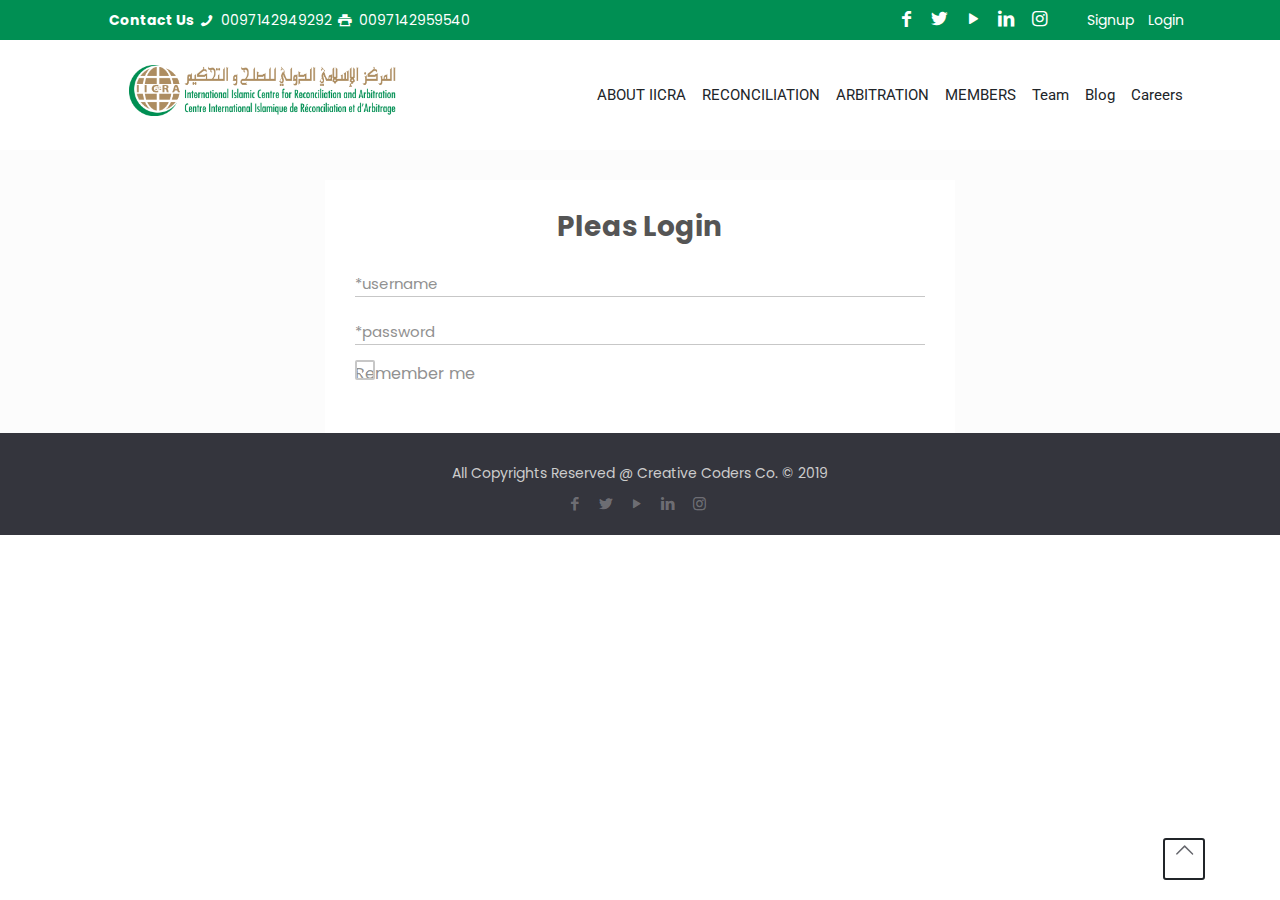
==== login.html @ eda2b92f "dd" ====
<html>

<head>
  <meta charset="utf-8">
  <meta name="viewport" content="width=device-width, initial-scale=1.0">
  <meta name="description" content="">
  <meta name="author" content="">
  <title>IICRA </title>
  <link href="assets/css/bootstrap.min.css" rel="stylesheet">
  <link
    href="https://fonts.googleapis.com/css2?family=Poppins:ital,wght@0,100;0,200;0,300;0,400;0,500;0,600;0,700;1,100;1,200;1,300;1,400;1,500;1,600;1,700&family=Roboto:ital,wght@0,100;0,300;0,400;1,100;1,300;1,400&display=swap"
    rel="stylesheet">
  <link href="assets/css/prettyPhoto.css" rel="stylesheet">
  <link rel="stylesheet" href="assets/css/owl.carousel.min.css" type="text/css">
  <link rel="stylesheet" href="assets/css/owl.carousel.css" type="text/css">
  <link href="assets/css/animate.css" rel="stylesheet">
  <link href="assets/css/animate-r.css" rel="stylesheet">

  <link href="https://cdn.lineicons.com/1.0.1/LineIcons.min.css" rel="stylesheet">
  <link href="assets/css/icons.css" rel="stylesheet">
  <link href="assets/css/style.css" rel="stylesheet">

</head>

<body>
  <header>
    <div class="topHeader">
      <div class="container">
        <div class="row">
          <div class="col-md-6 ">
            <div class="contact">
              <strong><a class="contactus" href="https://iicra.com/contact/">
                  <span><i class="fa fa-paper-plane"></i> Contact Us</span>
                </a></strong>
              <i class="icon-phone"></i> 0097142949292 <i class="icon-print"></i> 0097142959540
            </div>
          </div>
          <div class="col-md-6">
            <div class="float-right">
              <div class="headerSocial">
                <ul>
                  <li><a href="https://www.facebook.com/IICRAOfficialPage/"><i class="icon-facebook"></i></a></li>
                  <li><a href="https://twitter.com/IICRAOfficial"><i class="icon-twitter"></i></a></li>
                  <li><a href="https://www.youtube.com/channel/UCHUTC9AOulXh214tBBabvJw?view_as=subscriber"><i
                        class="icon-play"></i></a></li>
                  <li><a href="http://www.linkedin.com/in/iicra1official"><i class="icon-linkedin"></i></a></li>
                  <li><a href="https://www.instagram.com/iicraofficial"><i class="icon-instagram"></i></a>
                  </li>
                </ul>
              </div>
              <div class="login">
                <ul>
                  <li><a href="#">Signup</a></li>
                  <li><a href="#">Login</a></li>
                </ul>
              </div>
            </div>

          </div>
        </div>
      </div>
    </div>
    <div class="mainMenu">
      <div class="container">
        <div class="row ">
          <div class="mobileNav d-lg-none d-md-none d-block clearfix">
            <div class="logo float-left ">
              <a class="navbar-brand " href="index.html"> <img src="assets/images/Logo-2.png" alt=""> </a>
            </div>
            <button class="navbar-toggler float-right" type="button" data-toggle="collapse" data-target="#navbarNav"
              aria-controls="navbarNav" aria-expanded="false" aria-label="Toggle navigation">
              <div class="mobileMenu"><i></i><i></i><i></i></div>
            </button>
          </div>
          <div class="col-md-4 col-6">
            <div class="logo float-left d-lg-block d-md-block d-none">
              <a class="navbar-brand" href="index.html"> <img src="assets/images/Logo-2.png" alt=""> </a>
            </div>
          </div>
          <div class="col-md-8 col-6">
            <nav class="navbar navbar-expand-lg clearfix">

              <div class="collapse navbar-collapse flex-row-reverse float-left" id="navbarNav">
                <button type="button" class="close d-block d-lg-none d-md-none" aria-label="Close">
                  <span aria-hidden="true">&times;</span>
                </button>
                <ul class="navbar-nav navbar-center ">
                  <li class="nav-item">
                    <a class="nav-link active">ABOUT IICRA </a>
                  </li>
                  <li class="nav-item">
                    <a class="nav-link">RECONCILIATION</a>
                  </li>
                  <li class="nav-item">
                    <a class="nav-link">ARBITRATION</a>
                  </li>
                  <li class="nav-item">
                    <a class="nav-link">MEMBERS</a>
                  </li>
                  <li class="nav-item">
                    <a class="nav-link">Team</a>
                  </li>
                  <li class="nav-item">
                    <a class="nav-link">Blog</a>
                  </li>
                  <li class="nav-item">
                    <a class="nav-link">Careers</a>
                  </li>
                </ul>
              </div>
            </nav>
          </div>
        </div>
      </div>
    </div>
  </header>
  <div class="loginContect">
    <div class="container">
      <div class="row justify-content-center">
        <div class="col-md-7">
          <div class="loginBox">
            <h2>Pleas Login</h2>
            <form class="loginForm">
              <div class="form-group">

                <label for="loginName" class="inputLabel">
                  *username
                </label>
                <input type="text" class="form-control" id="loginName">
                <div class="message"></div>
              </div>
              <div class="form-group remForget">

                <label for="pass" class="inputLabel">
                  *password
                </label>
                <input type="password" class="form-control" id="pass">
                <div class="message"></div>
              </div>
              <div class="form-group clearfix">
                <label for="remeber" class="checkboxLabel float-left">
                  Remember me
                  <input type="checkbox" id="remeber">
                  <span class="checmark"></span>
                </label>
                <div class="forgetPass float-right"></div>
              </div>
            </form>
          </div>
        </div>
      </div>
    </div>

  </div>

  <div class="footerCopy">
    <div class="container">
      <div class="copyRight text-center">
        All Copyrights Reserved @ Creative Coders Co. © 2019 </div>
      <ul class="Footersocial text-center">
        <li class="facebook"><a target="_blank" href="https://www.facebook.com/IICRAOfficialPage/" title="Facebook"><i
              class="icon-facebook"></i></a></li>
        <li class="twitter"><a target="_blank" href="https://twitter.com/IICRAOfficial" title="Twitter"><i
              class="icon-twitter"></i></a></li>
        <li class="youtube"><a target="_blank"
            href="https://www.youtube.com/channel/UCHUTC9AOulXh214tBBabvJw?view_as=subscriber" title="YouTube"><i
              class="icon-play"></i></a></li>
        <li class="linkedin"><a target="_blank" href="http://www.linkedin.com/in/iicra1official" title="LinkedIn"><i
              class="icon-linkedin"></i></a></li>
        <li class="instagram"><a target="_blank" href="https://www.instagram.com/iicraofficial" title="Instagram"><i
              class="icon-instagram"></i></a></li>
      </ul>
    </div>

  </div>

  <div class="up">
    <a id="back_to_top" href=""><i class="icon-up-open-big"></i></a>
  </div>

  <script type="text/javascript" src="assets/js/jquery1.js"></script>
  <script src="assets/js/waypoints-min.js"></script>
  <script type="text/javascript" src="assets/js/countUp.js"></script>
  <script type="text/javascript" src="assets/js/jquery.js"></script>
  <script src="https://cdnjs.cloudflare.com/ajax/libs/popper.js/1.14.7/umd/popper.min.js"
    integrity="sha384-UO2eT0CpHqdSJQ6hJty5KVphtPhzWj9WO1clHTMGa3JDZwrnQq4sF86dIHNDz0W1"
    crossorigin="anonymous"></script>
  <script type="text/javascript" src="assets/js/bootstrap.min.js"></script>
  <script type="text/javascript" src="assets/js/jquery.prettyPhoto.js"></script>
  <script src="assets/js/jquery-filterable.js"></script>
  <script src="assets/js/ScrollMagic.min.js"></script>
  <script src="assets/js/debug.addIndicators.js"></script>
  <script src="assets/js/debug.addIndicators.min.js"></script>
  <script src="assets/js/owl.carousel.js"></script>
  <script type="text/javascript" src="assets/js/wow.js"></script>
  <script type="text/javascript" src="assets/js/jquery.selectric.min.js"></script>

  <script type="text/javascript" src="assets/js/main.js"></script>




</body>

</html>
---- assets/css/prettyPhoto.css ----
div.pp_default .pp_top,div.pp_default .pp_top .pp_middle,div.pp_default .pp_top .pp_left,div.pp_default .pp_top .pp_right,div.pp_default .pp_bottom,div.pp_default .pp_bottom .pp_left,div.pp_default .pp_bottom .pp_middle,div.pp_default .pp_bottom .pp_right{height:13px}
div.pp_default .pp_top .pp_left{background:url(../images/prettyPhoto/default/sprite.png) -78px -93px no-repeat}
div.pp_default .pp_top .pp_middle{background:url(../images/prettyPhoto/default/sprite_x.png) top left repeat-x}
div.pp_default .pp_top .pp_right{background:url(../images/prettyPhoto/default/sprite.png) -112px -93px no-repeat}
div.pp_default .pp_content .ppt{color:#f8f8f8}
div.pp_default .pp_content_container .pp_left{background:url(../images/prettyPhoto/default/sprite_y.png) -7px 0 repeat-y;padding-left:13px}
div.pp_default .pp_content_container .pp_right{background:url(../images/prettyPhoto/default/sprite_y.png) top right repeat-y;padding-right:13px}
div.pp_default .pp_next:hover{background:url(../images/prettyPhoto/default/sprite_next.png) center right no-repeat;cursor:pointer}
div.pp_default .pp_previous:hover{background:url(../images/prettyPhoto/default/sprite_prev.png) center left no-repeat;cursor:pointer}
div.pp_default .pp_expand{background:url(../images/prettyPhoto/default/sprite.png) 0 -29px no-repeat;cursor:pointer;width:28px;height:28px}
div.pp_default .pp_expand:hover{background:url(../images/prettyPhoto/default/sprite.png) 0 -56px no-repeat;cursor:pointer}
div.pp_default .pp_contract{background:url(../images/prettyPhoto/default/sprite.png) 0 -84px no-repeat;cursor:pointer;width:28px;height:28px}
div.pp_default .pp_contract:hover{background:url(../images/prettyPhoto/default/sprite.png) 0 -113px no-repeat;cursor:pointer}
div.pp_default .pp_close{width:30px;height:30px;background:url(../images/prettyPhoto/default/sprite.png) 2px 1px no-repeat;cursor:pointer}
div.pp_default .pp_gallery ul li a{background:url(../images/prettyPhoto/default/default_thumb.png) center center #f8f8f8;border:1px solid #aaa}
div.pp_default .pp_social{margin-top:7px}
div.pp_default .pp_gallery a.pp_arrow_previous,div.pp_default .pp_gallery a.pp_arrow_next{position:static;left:auto}
div.pp_default .pp_nav .pp_play,div.pp_default .pp_nav .pp_pause{background:url(../images/prettyPhoto/default/sprite.png) -51px 1px no-repeat;height:30px;width:30px}
div.pp_default .pp_nav .pp_pause{background-position:-51px -29px}
div.pp_default a.pp_arrow_previous,div.pp_default a.pp_arrow_next{background:url(../images/prettyPhoto/default/sprite.png) -31px -3px no-repeat;height:20px;width:20px;margin:4px 0 0}
div.pp_default a.pp_arrow_next{left:52px;background-position:-82px -3px}
div.pp_default .pp_content_container .pp_details{margin-top:5px}
div.pp_default .pp_nav{clear:none;height:30px;width:110px;position:relative}
div.pp_default .pp_nav .currentTextHolder{font-family:Georgia;font-style:italic;color:#999;font-size:11px;left:75px;line-height:25px;position:absolute;top:2px;margin:0;padding:0 0 0 10px}
div.pp_default .pp_close:hover,div.pp_default .pp_nav .pp_play:hover,div.pp_default .pp_nav .pp_pause:hover,div.pp_default .pp_arrow_next:hover,div.pp_default .pp_arrow_previous:hover{opacity:0.7}
div.pp_default .pp_description{font-size:11px;font-weight:700;line-height:14px;margin:5px 50px 5px 0}
div.pp_default .pp_bottom .pp_left{background:url(../images/prettyPhoto/default/sprite.png) -78px -127px no-repeat}
div.pp_default .pp_bottom .pp_middle{background:url(../images/prettyPhoto/default/sprite_x.png) bottom left repeat-x}
div.pp_default .pp_bottom .pp_right{background:url(../images/prettyPhoto/default/sprite.png) -112px -127px no-repeat}
div.pp_default .pp_loaderIcon{background:url(../images/prettyPhoto/default/loader.gif) center center no-repeat}
div.light_rounded .pp_top .pp_left{background:url(../images/prettyPhoto/light_rounded/sprite.png) -88px -53px no-repeat}
div.light_rounded .pp_top .pp_right{background:url(../images/prettyPhoto/light_rounded/sprite.png) -110px -53px no-repeat}
div.light_rounded .pp_next:hover{background:url(../images/prettyPhoto/light_rounded/btnNext.png) center right no-repeat;cursor:pointer}
div.light_rounded .pp_previous:hover{background:url(../images/prettyPhoto/light_rounded/btnPrevious.png) center left no-repeat;cursor:pointer}
div.light_rounded .pp_expand{background:url(../images/prettyPhoto/light_rounded/sprite.png) -31px -26px no-repeat;cursor:pointer}
div.light_rounded .pp_expand:hover{background:url(../images/prettyPhoto/light_rounded/sprite.png) -31px -47px no-repeat;cursor:pointer}
div.light_rounded .pp_contract{background:url(../images/prettyPhoto/light_rounded/sprite.png) 0 -26px no-repeat;cursor:pointer}
div.light_rounded .pp_contract:hover{background:url(../images/prettyPhoto/light_rounded/sprite.png) 0 -47px no-repeat;cursor:pointer}
div.light_rounded .pp_close{width:75px;height:22px;background:url(../images/prettyPhoto/light_rounded/sprite.png) -1px -1px no-repeat;cursor:pointer}
div.light_rounded .pp_nav .pp_play{background:url(../images/prettyPhoto/light_rounded/sprite.png) -1px -100px no-repeat;height:15px;width:14px}
div.light_rounded .pp_nav .pp_pause{background:url(../images/prettyPhoto/light_rounded/sprite.png) -24px -100px no-repeat;height:15px;width:14px}
div.light_rounded .pp_arrow_previous{background:url(../images/prettyPhoto/light_rounded/sprite.png) 0 -71px no-repeat}
div.light_rounded .pp_arrow_next{background:url(../images/prettyPhoto/light_rounded/sprite.png) -22px -71px no-repeat}
div.light_rounded .pp_bottom .pp_left{background:url(../images/prettyPhoto/light_rounded/sprite.png) -88px -80px no-repeat}
div.light_rounded .pp_bottom .pp_right{background:url(../images/prettyPhoto/light_rounded/sprite.png) -110px -80px no-repeat}
div.dark_rounded .pp_top .pp_left{background:url(../images/prettyPhoto/dark_rounded/sprite.png) -88px -53px no-repeat}
div.dark_rounded .pp_top .pp_right{background:url(../images/prettyPhoto/dark_rounded/sprite.png) -110px -53px no-repeat}
div.dark_rounded .pp_content_container .pp_left{background:url(../images/prettyPhoto/dark_rounded/contentPattern.png) top left repeat-y}
div.dark_rounded .pp_content_container .pp_right{background:url(../images/prettyPhoto/dark_rounded/contentPattern.png) top right repeat-y}
div.dark_rounded .pp_next:hover{background:url(../images/prettyPhoto/dark_rounded/btnNext.png) center right no-repeat;cursor:pointer}
div.dark_rounded .pp_previous:hover{background:url(../images/prettyPhoto/dark_rounded/btnPrevious.png) center left no-repeat;cursor:pointer}
div.dark_rounded .pp_expand{background:url(../images/prettyPhoto/dark_rounded/sprite.png) -31px -26px no-repeat;cursor:pointer}
div.dark_rounded .pp_expand:hover{background:url(../images/prettyPhoto/dark_rounded/sprite.png) -31px -47px no-repeat;cursor:pointer}
div.dark_rounded .pp_contract{background:url(../images/prettyPhoto/dark_rounded/sprite.png) 0 -26px no-repeat;cursor:pointer}
div.dark_rounded .pp_contract:hover{background:url(../images/prettyPhoto/dark_rounded/sprite.png) 0 -47px no-repeat;cursor:pointer}
div.dark_rounded .pp_close{width:75px;height:22px;background:url(../images/prettyPhoto/dark_rounded/sprite.png) -1px -1px no-repeat;cursor:pointer}
div.dark_rounded .pp_description{margin-right:85px;color:#fff}
div.dark_rounded .pp_nav .pp_play{background:url(../images/prettyPhoto/dark_rounded/sprite.png) -1px -100px no-repeat;height:15px;width:14px}
div.dark_rounded .pp_nav .pp_pause{background:url(../images/prettyPhoto/dark_rounded/sprite.png) -24px -100px no-repeat;height:15px;width:14px}
div.dark_rounded .pp_arrow_previous{background:url(../images/prettyPhoto/dark_rounded/sprite.png) 0 -71px no-repeat}
div.dark_rounded .pp_arrow_next{background:url(../images/prettyPhoto/dark_rounded/sprite.png) -22px -71px no-repeat}
div.dark_rounded .pp_bottom .pp_left{background:url(../images/prettyPhoto/dark_rounded/sprite.png) -88px -80px no-repeat}
div.dark_rounded .pp_bottom .pp_right{background:url(../images/prettyPhoto/dark_rounded/sprite.png) -110px -80px no-repeat}
div.dark_rounded .pp_loaderIcon{background:url(../images/prettyPhoto/dark_rounded/loader.gif) center center no-repeat}
div.dark_square .pp_left,div.dark_square .pp_middle,div.dark_square .pp_right,div.dark_square .pp_content{background:#000}
div.dark_square .pp_description{color:#fff;margin:0 85px 0 0}
div.dark_square .pp_loaderIcon{background:url(../images/prettyPhoto/dark_square/loader.gif) center center no-repeat}
div.dark_square .pp_expand{background:url(../images/prettyPhoto/dark_square/sprite.png) -31px -26px no-repeat;cursor:pointer}
div.dark_square .pp_expand:hover{background:url(../images/prettyPhoto/dark_square/sprite.png) -31px -47px no-repeat;cursor:pointer}
div.dark_square .pp_contract{background:url(../images/prettyPhoto/dark_square/sprite.png) 0 -26px no-repeat;cursor:pointer}
div.dark_square .pp_contract:hover{background:url(../images/prettyPhoto/dark_square/sprite.png) 0 -47px no-repeat;cursor:pointer}
div.dark_square .pp_close{width:75px;height:22px;background:url(../images/prettyPhoto/dark_square/sprite.png) -1px -1px no-repeat;cursor:pointer}
div.dark_square .pp_nav{clear:none}
div.dark_square .pp_nav .pp_play{background:url(../images/prettyPhoto/dark_square/sprite.png) -1px -100px no-repeat;height:15px;width:14px}
div.dark_square .pp_nav .pp_pause{background:url(../images/prettyPhoto/dark_square/sprite.png) -24px -100px no-repeat;height:15px;width:14px}
div.dark_square .pp_arrow_previous{background:url(../images/prettyPhoto/dark_square/sprite.png) 0 -71px no-repeat}
div.dark_square .pp_arrow_next{background:url(../images/prettyPhoto/dark_square/sprite.png) -22px -71px no-repeat}
div.dark_square .pp_next:hover{background:url(../images/prettyPhoto/dark_square/btnNext.png) center right no-repeat;cursor:pointer}
div.dark_square .pp_previous:hover{background:url(../images/prettyPhoto/dark_square/btnPrevious.png) center left no-repeat;cursor:pointer}
div.light_square .pp_expand{background:url(../images/prettyPhoto/light_square/sprite.png) -31px -26px no-repeat;cursor:pointer}
div.light_square .pp_expand:hover{background:url(../images/prettyPhoto/light_square/sprite.png) -31px -47px no-repeat;cursor:pointer}
div.light_square .pp_contract{background:url(../images/prettyPhoto/light_square/sprite.png) 0 -26px no-repeat;cursor:pointer}
div.light_square .pp_contract:hover{background:url(../images/prettyPhoto/light_square/sprite.png) 0 -47px no-repeat;cursor:pointer}
div.light_square .pp_close{width:75px;height:22px;background:url(../images/prettyPhoto/light_square/sprite.png) -1px -1px no-repeat;cursor:pointer}
div.light_square .pp_nav .pp_play{background:url(../images/prettyPhoto/light_square/sprite.png) -1px -100px no-repeat;height:15px;width:14px}
div.light_square .pp_nav .pp_pause{background:url(../images/prettyPhoto/light_square/sprite.png) -24px -100px no-repeat;height:15px;width:14px}
div.light_square .pp_arrow_previous{background:url(../images/prettyPhoto/light_square/sprite.png) 0 -71px no-repeat}
div.light_square .pp_arrow_next{background:url(../images/prettyPhoto/light_square/sprite.png) -22px -71px no-repeat}
div.light_square .pp_next:hover{background:url(../images/prettyPhoto/light_square/btnNext.png) center right no-repeat;cursor:pointer}
div.light_square .pp_previous:hover{background:url(../images/prettyPhoto/light_square/btnPrevious.png) center left no-repeat;cursor:pointer}
div.facebook .pp_top .pp_left{background:url(../images/prettyPhoto/facebook/sprite.png) -88px -53px no-repeat}
div.facebook .pp_top .pp_middle{background:url(../images/prettyPhoto/facebook/contentPatternTop.png) top left repeat-x}
div.facebook .pp_top .pp_right{background:url(../images/prettyPhoto/facebook/sprite.png) -110px -53px no-repeat}
div.facebook .pp_content_container .pp_left{background:url(../images/prettyPhoto/facebook/contentPatternLeft.png) top left repeat-y}
div.facebook .pp_content_container .pp_right{background:url(../images/prettyPhoto/facebook/contentPatternRight.png) top right repeat-y}
div.facebook .pp_expand{background:url(../images/prettyPhoto/facebook/sprite.png) -31px -26px no-repeat;cursor:pointer}
div.facebook .pp_expand:hover{background:url(../images/prettyPhoto/facebook/sprite.png) -31px -47px no-repeat;cursor:pointer}
div.facebook .pp_contract{background:url(../images/prettyPhoto/facebook/sprite.png) 0 -26px no-repeat;cursor:pointer}
div.facebook .pp_contract:hover{background:url(../images/prettyPhoto/facebook/sprite.png) 0 -47px no-repeat;cursor:pointer}
div.facebook .pp_close{width:22px;height:22px;background:url(../images/prettyPhoto/facebook/sprite.png) -1px -1px no-repeat;cursor:pointer}
div.facebook .pp_description{margin:0 37px 0 0}
div.facebook .pp_loaderIcon{background:url(../images/prettyPhoto/facebook/loader.gif) center center no-repeat}
div.facebook .pp_arrow_previous{background:url(../images/prettyPhoto/facebook/sprite.png) 0 -71px no-repeat;height:22px;margin-top:0;width:22px}
div.facebook .pp_arrow_previous.disabled{background-position:0 -96px;cursor:default}
div.facebook .pp_arrow_next{background:url(../images/prettyPhoto/facebook/sprite.png) -32px -71px no-repeat;height:22px;margin-top:0;width:22px}
div.facebook .pp_arrow_next.disabled{background-position:-32px -96px;cursor:default}
div.facebook .pp_nav{margin-top:0}
div.facebook .pp_nav p{font-size:15px;padding:0 3px 0 4px}
div.facebook .pp_nav .pp_play{background:url(../images/prettyPhoto/facebook/sprite.png) -1px -123px no-repeat;height:22px;width:22px}
div.facebook .pp_nav .pp_pause{background:url(../images/prettyPhoto/facebook/sprite.png) -32px -123px no-repeat;height:22px;width:22px}
div.facebook .pp_next:hover{background:url(../images/prettyPhoto/facebook/btnNext.png) center right no-repeat;cursor:pointer}
div.facebook .pp_previous:hover{background:url(../images/prettyPhoto/facebook/btnPrevious.png) center left no-repeat;cursor:pointer}
div.facebook .pp_bottom .pp_left{background:url(../images/prettyPhoto/facebook/sprite.png) -88px -80px no-repeat}
div.facebook .pp_bottom .pp_middle{background:url(../images/prettyPhoto/facebook/contentPatternBottom.png) top left repeat-x}
div.facebook .pp_bottom .pp_right{background:url(../images/prettyPhoto/facebook/sprite.png) -110px -80px no-repeat}
div.pp_pic_holder a:focus{outline:none}
div.pp_overlay{background:#000;display:none;left:0;position:absolute;top:0;width:100%;z-index:9500}
div.pp_pic_holder{display:none;position:absolute;width:100px;z-index:10000}
.pp_content{height:40px;min-width:40px}
* html .pp_content{width:40px}
.pp_content_container{position:relative;text-align:left;width:100%}
.pp_content_container .pp_left{padding-left:20px}
.pp_content_container .pp_right{padding-right:20px}
.pp_content_container .pp_details{float:left;margin:10px 0 2px}
.pp_description{display:none;margin:0}
.pp_social{float:left;margin:0}
.pp_social .facebook{float:left;margin-left:5px;width:55px;overflow:hidden}
.pp_social .twitter{float:left}
.pp_nav{clear:right;float:left;margin:3px 10px 0 0}
.pp_nav p{float:left;white-space:nowrap;margin:2px 4px}
.pp_nav .pp_play,.pp_nav .pp_pause{float:left;margin-right:4px;text-indent:-10000px}
a.pp_arrow_previous,a.pp_arrow_next{display:block;float:left;height:15px;margin-top:3px;overflow:hidden;text-indent:-10000px;width:14px}
.pp_hoverContainer{position:absolute;top:0;width:100%;z-index:2000}
.pp_gallery{display:none;left:50%;margin-top:-50px;position:absolute;z-index:10000}
.pp_gallery div{float:left;overflow:hidden;position:relative}
.pp_gallery ul{float:left;height:35px;position:relative;white-space:nowrap;margin:0 0 0 5px;padding:0}
.pp_gallery ul a{border:1px rgba(0,0,0,0.5) solid;display:block;float:left;height:33px;overflow:hidden}
.pp_gallery ul a img{border:0}
.pp_gallery li{display:block;float:left;margin:0 5px 0 0;padding:0}
.pp_gallery li.default a{background:url(../images/prettyPhoto/facebook/default_thumbnail.gif) 0 0 no-repeat;display:block;height:33px;width:50px}
.pp_gallery .pp_arrow_previous,.pp_gallery .pp_arrow_next{margin-top:7px!important}
a.pp_next{background:url(../images/prettyPhoto/light_rounded/btnNext.png) 10000px 10000px no-repeat;display:block;float:right;height:100%;text-indent:-10000px;width:49%}
a.pp_previous{background:url(../images/prettyPhoto/light_rounded/btnNext.png) 10000px 10000px no-repeat;display:block;float:left;height:100%;text-indent:-10000px;width:49%}
a.pp_expand,a.pp_contract{cursor:pointer;display:none;height:20px;position:absolute;right:30px;text-indent:-10000px;top:10px;width:20px;z-index:20000}
a.pp_close{position:absolute;right:0;top:0;display:block;line-height:22px;text-indent:-10000px}
.pp_loaderIcon{display:block;height:24px;left:50%;position:absolute;top:50%;width:24px;margin:-12px 0 0 -12px}
#pp_full_res{line-height:1!important}
#pp_full_res .pp_inline{text-align:left}
#pp_full_res .pp_inline p{margin:0 0 15px}
div.ppt{color:#fff;display:none;font-size:17px;z-index:9999;margin:0 0 5px 15px}
div.pp_default .pp_content,div.light_rounded .pp_content{background-color:#fff}
div.pp_default #pp_full_res .pp_inline,div.light_rounded .pp_content .ppt,div.light_rounded #pp_full_res .pp_inline,div.light_square .pp_content .ppt,div.light_square #pp_full_res .pp_inline,div.facebook .pp_content .ppt,div.facebook #pp_full_res .pp_inline{color:#000}
div.pp_default .pp_gallery ul li a:hover,div.pp_default .pp_gallery ul li.selected a,.pp_gallery ul a:hover,.pp_gallery li.selected a{border-color:#fff}
div.pp_default .pp_details,div.light_rounded .pp_details,div.dark_rounded .pp_details,div.dark_square .pp_details,div.light_square .pp_details,div.facebook .pp_details{position:relative}
div.light_rounded .pp_top .pp_middle,div.light_rounded .pp_content_container .pp_left,div.light_rounded .pp_content_container .pp_right,div.light_rounded .pp_bottom .pp_middle,div.light_square .pp_left,div.light_square .pp_middle,div.light_square .pp_right,div.light_square .pp_content,div.facebook .pp_content{background:#fff}
div.light_rounded .pp_description,div.light_square .pp_description{margin-right:85px}
div.light_rounded .pp_gallery a.pp_arrow_previous,div.light_rounded .pp_gallery a.pp_arrow_next,div.dark_rounded .pp_gallery a.pp_arrow_previous,div.dark_rounded .pp_gallery a.pp_arrow_next,div.dark_square .pp_gallery a.pp_arrow_previous,div.dark_square .pp_gallery a.pp_arrow_next,div.light_square .pp_gallery a.pp_arrow_previous,div.light_square .pp_gallery a.pp_arrow_next{margin-top:12px!important}
div.light_rounded .pp_arrow_previous.disabled,div.dark_rounded .pp_arrow_previous.disabled,div.dark_square .pp_arrow_previous.disabled,div.light_square .pp_arrow_previous.disabled{background-position:0 -87px;cursor:default}
div.light_rounded .pp_arrow_next.disabled,div.dark_rounded .pp_arrow_next.disabled,div.dark_square .pp_arrow_next.disabled,div.light_square .pp_arrow_next.disabled{background-position:-22px -87px;cursor:default}
div.light_rounded .pp_loaderIcon,div.light_square .pp_loaderIcon{background:url(../images/prettyPhoto/light_rounded/loader.gif) center center no-repeat}
div.dark_rounded .pp_top .pp_middle,div.dark_rounded .pp_content,div.dark_rounded .pp_bottom .pp_middle{background:url(../images/prettyPhoto/dark_rounded/contentPattern.png) top left repeat}
div.dark_rounded .currentTextHolder,div.dark_square .currentTextHolder{color:#c4c4c4}
div.dark_rounded #pp_full_res .pp_inline,div.dark_square #pp_full_res .pp_inline{color:#fff}
.pp_top,.pp_bottom{height:20px;position:relative}
* html .pp_top,* html .pp_bottom{padding:0 20px}
.pp_top .pp_left,.pp_bottom .pp_left{height:20px;left:0;position:absolute;width:20px}
.pp_top .pp_middle,.pp_bottom .pp_middle{height:20px;left:20px;position:absolute;right:20px}
* html .pp_top .pp_middle,* html .pp_bottom .pp_middle{left:0;position:static}
.pp_top .pp_right,.pp_bottom .pp_right{height:20px;left:auto;position:absolute;right:0;top:0;width:20px}
.pp_fade,.pp_gallery li.default a img{display:none}
---- assets/css/icons.css ----
@font-face{font-family:'mfn-icons';src:url(../fonts/mfn-icons.woff);src:url(../fonts/mfn-icons.eot?31690507#iefix) format("embedded-opentype"),url(../fonts/mfn-icons.woff?31690507) format("woff"),url(../fonts/mfn-icons.ttf?31690507) format("truetype"),url(../fonts/mfn-icons.svg?31690507#mfn-icons) format("svg");font-weight:400;font-style:normal}
[class^="icon-"]:before,[class*=" icon-"]:before{font-family:"mfn-icons";font-style:normal;font-weight:400;speak:none;display:inline-block;text-decoration:none!important;width:1em;margin-right:.2em;text-align:center;font-variant:normal;text-transform:none;line-height:1em;margin-left:.2em}

.icon-acrobat:before{content:'\e800'}.icon-address:before{content:'\e801'}.icon-adjust:before{content:'\e802'}.icon-aim:before{content:'\e803'}.icon-air:before{content:'\e804'}.icon-alert:before{content:'\e805'}.icon-amazon:before{content:'\e806'}.icon-android:before{content:'\e807'}.icon-angellist:before{content:'\e808'}
.icon-appnet:before{content:'\e809'}.icon-appstore:before{content:'\e80a'}.icon-archive:before{content:'\e80b'}.icon-arrow-combo:before{content:'\e80c'}.icon-arrows-ccw:before{content:'\e80d'}.icon-attach:before{content:'\e80e'}.icon-attach-line:before{content:'\e80f'}.icon-attention:before{content:'\e810'}.icon-back:before{content:'\e811'}
.icon-back-in-time:before{content:'\e812'}.icon-bag:before{content:'\e813'}.icon-basket:before{content:'\e814'}.icon-battery:before{content:'\e815'}.icon-beaker-line:before{content:'\e816'}.icon-bell:before{content:'\e817'}.icon-bitbucket:before{content:'\e818'}.icon-bitcoin:before{content:'\e819'}.icon-block:before{content:'\e81a'}
.icon-blogger:before{content:'\e81b'}.icon-book:before{content:'\e81c'}.icon-book-open:before{content:'\e81d'}.icon-bookmark:before{content:'\e81e'}.icon-bookmarks:before{content:'\e81f'}.icon-box:before{content:'\e820'}.icon-briefcase:before{content:'\e821'}.icon-brush:before{content:'\e822'}.icon-bucket:before{content:'\e823'}
.icon-buffer:before{content:'\e824'}.icon-calendar:before{content:'\e825'}.icon-calendar-line:before{content:'\e826'}.icon-call:before{content:'\e827'}.icon-camera:before{content:'\e828'}.icon-camera-line:before{content:'\e829'}.icon-cancel:before{content:'\e82a'}.icon-cancel-circled:before{content:'\e82b'}.icon-cancel-squared:before{content:'\e82c'}
.icon-cart:before{content:'\e82d'}.icon-cc:before{content:'\e82e'}.icon-cc-by:before{content:'\e82f'}.icon-cc-nc:before{content:'\e830'}.icon-cc-nc-eu:before{content:'\e831'}.icon-cc-nc-jp:before{content:'\e832'}.icon-cc-nd:before{content:'\e833'}.icon-cc-pd:before{content:'\e834'}.icon-cc-remix:before{content:'\e835'}
.icon-cc-sa:before{content:'\e836'}.icon-cc-share:before{content:'\e837'}.icon-cc-zero:before{content:'\e838'}.icon-ccw:before{content:'\e839'}.icon-cd:before{content:'\e83a'}.icon-cd-line:before{content:'\e83b'}.icon-chart-area:before{content:'\e83c'}.icon-chart-bar:before{content:'\e83d'}.icon-chart-line:before{content:'\e83e'}
.icon-chart-pie:before{content:'\e83f'}.icon-chat:before{content:'\e840'}.icon-check:before{content:'\e841'}.icon-clipboard:before{content:'\e842'}.icon-clock:before{content:'\e843'}.icon-clock-line:before{content:'\e844'}.icon-cloud:before{content:'\e845'}.icon-cloud-line:before{content:'\e846'}.icon-cloud-thunder:before{content:'\e847'}
.icon-cloudapp:before{content:'\e848'}.icon-code:before{content:'\e849'}.icon-cog:before{content:'\e84a'}.icon-cog-line:before{content:'\e84b'}.icon-comment-fa:before{content:'\e84c'}.icon-comment-line:before{content:'\e84d'}.icon-compass:before{content:'\e84e'}.icon-credit-card:before{content:'\e84f'}.icon-cup:before{content:'\e850'}
.icon-cup-line:before{content:'\e851'}.icon-cw:before{content:'\e852'}.icon-database-line:before{content:'\e853'}.icon-delicious:before{content:'\e854'}.icon-desktop-line:before{content:'\e855'}.icon-diamond-line:before{content:'\e856'}.icon-digg:before{content:'\e857'}.icon-direction:before{content:'\e858'}.icon-disqus:before{content:'\e859'}
.icon-doc:before{content:'\e85a'}.icon-doc-landscape:before{content:'\e85b'}.icon-doc-line:before{content:'\e85c'}.icon-doc-text:before{content:'\e85d'}.icon-doc-text-inv:before{content:'\e85e'}.icon-docs:before{content:'\e85f'}.icon-dot:before{content:'\e860'}.icon-dot-2:before{content:'\e861'}.icon-dot-3:before{content:'\e862'}
.icon-down:before{content:'\e863'}.icon-down-bold:before{content:'\e864'}.icon-down-circled:before{content:'\e865'}.icon-down-dir:before{content:'\e866'}.icon-down-open:before{content:'\e867'}.icon-down-open-big:before{content:'\e868'}.icon-down-open-mini:before{content:'\e869'}.icon-down-thin:before{content:'\e86a'}.icon-download:before{content:'\e86b'}
.icon-drive:before{content:'\e86c'}.icon-droplet:before{content:'\e86d'}.icon-drupal:before{content:'\e86e'}.icon-duckduckgo:before{content:'\e86f'}.icon-dwolla:before{content:'\e870'}.icon-ebay:before{content:'\e871'}.icon-email:before{content:'\e872'}.icon-erase:before{content:'\e873'}.icon-eventasaurus:before{content:'\e874'}
.icon-eventbrite:before{content:'\e875'}.icon-eventful:before{content:'\e876'}.icon-export:before{content:'\e877'}.icon-eye:before{content:'\e878'}.icon-eye-line:before{content:'\e879'}.icon-fast-backward:before{content:'\e87a'}.icon-fast-forward:before{content:'\e87b'}.icon-feather:before{content:'\e87c'}.icon-fire-line:before{content:'\e87d'}
.icon-fivehundredpx:before{content:'\e87e'}.icon-flag:before{content:'\e87f'}.icon-flash:before{content:'\e880'}.icon-flashlight:before{content:'\e881'}.icon-flight:before{content:'\e882'}.icon-floppy:before{content:'\e883'}.icon-flow-branch:before{content:'\e884'}.icon-flow-cascade:before{content:'\e885'}.icon-flow-line:before{content:'\e886'}
.icon-flow-parallel:before{content:'\e887'}.icon-flow-tree:before{content:'\e888'}.icon-folder:before{content:'\e889'}.icon-food-line:before{content:'\e88a'}.icon-forrst:before{content:'\e88b'}.icon-forward:before{content:'\e88c'}.icon-gauge:before{content:'\e88d'}.icon-globe:before{content:'\e88e'}.icon-globe-line:before{content:'\e88f'}
.icon-gmail:before{content:'\e890'}.icon-googleplay:before{content:'\e891'}.icon-gowalla:before{content:'\e892'}.icon-graduation-cap:before{content:'\e893'}.icon-graduation-cap-line:before{content:'\e894'}.icon-grooveshark:before{content:'\e895'}.icon-guest:before{content:'\e896'}.icon-hackernews:before{content:'\e897'}.icon-heart-empty-fa:before{content:'\e898'}
.icon-heart-fa:before{content:'\e899'}.icon-heart-line:before{content:'\e89a'}.icon-help:before{content:'\e89b'}.icon-help-circled:before{content:'\e89c'}.icon-home:before{content:'\e89d'}.icon-hourglass:before{content:'\e89e'}.icon-html5:before{content:'\e89f'}.icon-ie:before{content:'\e8a0'}.icon-inbox:before{content:'\e8a1'}
.icon-inbox-line:before{content:'\e8a2'}.icon-infinity:before{content:'\e8a3'}.icon-info:before{content:'\e8a4'}.icon-info-circled:before{content:'\e8a5'}.icon-install:before{content:'\e8a6'}.icon-instapaper:before{content:'\e8a7'}.icon-intensedebate:before{content:'\e8a8'}.icon-itunes:before{content:'\e8a9'}.icon-key:before{content:'\e8aa'}
.icon-key-line:before{content:'\e8ab'}.icon-keyboard:before{content:'\e8ac'}.icon-klout:before{content:'\e8ad'}.icon-lamp:before{content:'\e8ae'}.icon-language:before{content:'\e8af'}.icon-lanyrd:before{content:'\e8b0'}.icon-layout:before{content:'\e8b1'}.icon-leaf:before{content:'\e8b2'}.icon-left:before{content:'\e8b3'}
.icon-left-bold:before{content:'\e8b4'}.icon-left-circled:before{content:'\e8b5'}.icon-left-dir:before{content:'\e8b6'}.icon-left-open:before{content:'\e8b7'}.icon-left-open-big:before{content:'\e8b8'}.icon-left-open-mini:before{content:'\e8b9'}.icon-left-thin:before{content:'\e8ba'}.icon-lego:before{content:'\e8bb'}.icon-level-down:before{content:'\e8bc'}
.icon-level-up:before{content:'\e8bd'}.icon-lifebuoy:before{content:'\e8be'}.icon-light-down:before{content:'\e8bf'}.icon-light-up:before{content:'\e8c0'}.icon-lightbulb-line:before{content:'\e8c1'}.icon-link:before{content:'\e8c2'}.icon-list:before{content:'\e8c3'}.icon-list-add:before{content:'\e8c4'}.icon-lkdto:before{content:'\e8c5'}
.icon-location:before{content:'\e8c6'}.icon-location-line:before{content:'\e8c7'}.icon-lock:before{content:'\e8c8'}.icon-lock-line:before{content:'\e8c9'}.icon-lock-open:before{content:'\e8ca'}.icon-login:before{content:'\e8cb'}.icon-logout:before{content:'\e8cc'}.icon-loop:before{content:'\e8cd'}.icon-macstore:before{content:'\e8ce'}
.icon-magnet:before{content:'\e8cf'}.icon-mail:before{content:'\e8d0'}.icon-mail-line:before{content:'\e8d1'}.icon-map:before{content:'\e8d2'}.icon-meetup:before{content:'\e8d3'}.icon-megaphone:before{content:'\e8d4'}.icon-megaphone-line:before{content:'\e8d5'}.icon-menu:before{content:'\e8d6'}.icon-mic:before{content:'\e8d7'}
.icon-minus:before{content:'\e8d8'}.icon-minus-circled:before{content:'\e8d9'}.icon-minus-squared:before{content:'\e8da'}.icon-mobile:before{content:'\e8db'}.icon-mobile-line:before{content:'\e8dc'}.icon-money-line:before{content:'\e8dd'}.icon-monitor:before{content:'\e8de'}.icon-moon:before{content:'\e8df'}.icon-mouse:before{content:'\e8e0'}
.icon-music:before{content:'\e8e1'}.icon-music-line:before{content:'\e8e2'}.icon-mute:before{content:'\e8e3'}.icon-myspace:before{content:'\e8e4'}.icon-network:before{content:'\e8e5'}.icon-newspaper:before{content:'\e8e6'}.icon-ninetyninedesigns:before{content:'\e8e7'}.icon-note:before{content:'\e8e8'}.icon-note-beamed:before{content:'\e8e9'}
.icon-note-line:before{content:'\e8ea'}.icon-openid:before{content:'\e8eb'}.icon-opentable:before{content:'\e8ec'}.icon-palette:before{content:'\e8ed'}.icon-paper-plane:before{content:'\e8ee'}.icon-paper-plane-line:before{content:'\e8ef'}.icon-params-line:before{content:'\e8f0'}.icon-pause:before{content:'\e8f1'}.icon-pencil:before{content:'\e8f2'}
.icon-pencil-line:before{content:'\e8f3'}.icon-phone:before{content:'\e8f4'}.icon-photo-line:before{content:'\e8f5'}.icon-picture:before{content:'\e8f6'}.icon-pinboard:before{content:'\e8f7'}.icon-plancast:before{content:'\e8f8'}.icon-play:before{content:'\e8f9'}.icon-plurk:before{content:'\e8fa'}.icon-plus:before{content:'\e8fb'}
.icon-plus-circled:before{content:'\e8fc'}.icon-plus-squared:before{content:'\e8fd'}.icon-pocket:before{content:'\e8fe'}.icon-podcast:before{content:'\e8ff'}.icon-popup:before{content:'\e900'}.icon-posterous:before{content:'\e901'}.icon-print:before{content:'\e902'}.icon-progress-0:before{content:'\e903'}.icon-progress-1:before{content:'\e904'}
.icon-progress-2:before{content:'\e905'}.icon-progress-3:before{content:'\e906'}.icon-publish:before{content:'\e907'}.icon-quora:before{content:'\e908'}.icon-quote:before{content:'\e909'}.icon-record:before{content:'\e90a'}.icon-reddit:before{content:'\e90b'}.icon-reply:before{content:'\e90c'}.icon-reply-all:before{content:'\e90d'}
.icon-resize-full:before{content:'\e90e'}.icon-resize-small:before{content:'\e90f'}.icon-retweet:before{content:'\e910'}.icon-right:before{content:'\e911'}.icon-right-bold:before{content:'\e912'}.icon-right-circled:before{content:'\e913'}.icon-right-dir:before{content:'\e914'}.icon-right-open:before{content:'\e915'}.icon-right-open-big:before{content:'\e916'}
.icon-right-open-mini:before{content:'\e917'}.icon-right-thin:before{content:'\e918'}.icon-rocket:before{content:'\e919'}.icon-rss:before{content:'\e91a'}.icon-search:before{content:'\e91b'}.icon-search-line:before{content:'\e91c'}.icon-share:before{content:'\e91d'}.icon-shareable:before{content:'\e91e'}.icon-shop-line:before{content:'\e91f'}
.icon-shuffle:before{content:'\e920'}.icon-signal:before{content:'\e921'}.icon-smashmag:before{content:'\e922'}.icon-songkick:before{content:'\e923'}.icon-sound:before{content:'\e924'}.icon-sound-line:before{content:'\e925'}.icon-stackoverflow:before{content:'\e926'}.icon-star:before{content:'\e927'}.icon-star-empty:before{content:'\e928'}
.icon-star-line:before{content:'\e929'}.icon-statusnet:before{content:'\e92a'}.icon-stop:before{content:'\e92b'}.icon-suitcase:before{content:'\e92c'}.icon-switch:before{content:'\e92d'}.icon-t-shirt-line:before{content:'\e92e'}.icon-tag:before{content:'\e92f'}.icon-tag-line:before{content:'\e930'}.icon-tape:before{content:'\e931'}
.icon-target:before{content:'\e932'}.icon-thermometer:before{content:'\e933'}.icon-thumbs-up:before{content:'\e934'}.icon-thumbs-down:before{content:'\e935'}.icon-thumbs-up-line:before{content:'\e936'}.icon-ticket:before{content:'\e937'}.icon-to-end:before{content:'\e938'}.icon-to-start:before{content:'\e939'}.icon-tools:before{content:'\e93a'}
.icon-traffic-cone:before{content:'\e93b'}.icon-trash:before{content:'\e93c'}.icon-trash-line:before{content:'\e93d'}.icon-trophy:before{content:'\e93e'}.icon-truck-line:before{content:'\e93f'}.icon-tv-line:before{content:'\e940'}.icon-up:before{content:'\e941'}.icon-up-bold:before{content:'\e942'}.icon-up-circled:before{content:'\e943'}
.icon-up-dir:before{content:'\e944'}.icon-up-open:before{content:'\e945'}.icon-up-open-big:before{content:'\e946'}.icon-up-open-mini:before{content:'\e947'}.icon-up-thin:before{content:'\e948'}.icon-upload:before{content:'\e949'}.icon-upload-cloud:before{content:'\e94a'}.icon-user:before{content:'\e94b'}.icon-user-add:before{content:'\e94c'}
.icon-user-line:before{content:'\e94d'}.icon-users:before{content:'\e94e'}.icon-vcard:before{content:'\e94f'}.icon-viadeo:before{content:'\e950'}.icon-video:before{content:'\e951'}.icon-videocam-line:before{content:'\e952'}.icon-vk:before{content:'\e953'}.icon-volume:before{content:'\e954'}.icon-w3c:before{content:'\e955'}
.icon-wallet-line:before{content:'\e956'}.icon-water:before{content:'\e957'}.icon-weibo:before{content:'\e958'}.icon-wikipedia:before{content:'\e959'}.icon-window:before{content:'\e95a'}.icon-wordpress:before{content:'\e95b'}.icon-xing:before{content:'\e95c'}.icon-yahoo:before{content:'\e95d'}.icon-yelp:before{content:'\e95e'}
.icon-youtube:before{content:'\e95f'}.icon-menu-fine:before{content:'\e960'}.icon-bag-fine:before{content:'\e961'}.icon-search-fine:before{content:'\e962'}.icon-cancel-fine:before{content:'\e963'}.icon-plus-fine:before{content:'\e964'}.icon-minus-fine:before{content:'\e965'}.icon-gplus-circled:before{content:'\f059'}.icon-github-circled:before{content:'\f09b'}
.icon-gplus:before{content:'\f0d5'}.icon-comment-empty-fa:before{content:'\f0e5'}.icon-instagram:before{content:'\f16d'}.icon-tumblr:before{content:'\f173'}.icon-windows:before{content:'\f17a'}.icon-foursquare:before{content:'\f180'}.icon-google:before{content:'\f1a0'}.icon-behance:before{content:'\f1b4'}.icon-steam:before{content:'\f1b6'}
.icon-spotify:before{content:'\f1bc'}.icon-database:before{content:'\f1c0'}.icon-qq:before{content:'\f1d6'}.icon-paypal:before{content:'\f1ed'}.icon-stripe:before{content:'\f1f5'}.icon-whatsapp:before{content:'\f232'}.icon-medium:before{content:'\f23a'}.icon-tripadvisor:before{content:'\f262'}.icon-chrome:before{content:'\f268'}.icon-scribd:before{content:'\f28a'}
.icon-github:before{content:'\f300'}.icon-flickr:before{content:'\f303'}.icon-flickr-circled:before{content:'\f304'}.icon-vimeo:before{content:'\f306'}.icon-vimeo-circled:before{content:'\f307'}.icon-twitter:before{content:'\f309'}.icon-twitter-circled:before{content:'\f30a'}.icon-facebook:before{content:'\f30c'}.icon-facebook-circled:before{content:'\f30d'}
.icon-facebook-squared:before{content:'\f30e'}.icon-pinterest:before{content:'\f312'}.icon-pinterest-circled:before{content:'\f313'}.icon-tumblr-circled:before{content:'\f316'}.icon-linkedin:before{content:'\f318'}.icon-linkedin-circled:before{content:'\f319'}.icon-dribbble:before{content:'\f31b'}.icon-dribbble-circled:before{content:'\f31c'}.icon-stumbleupon:before{content:'\f31e'}
.icon-stumbleupon-circled:before{content:'\f31f'}.icon-lastfm:before{content:'\f321'}.icon-lastfm-circled:before{content:'\f322'}.icon-rdio:before{content:'\f324'}.icon-rdio-circled:before{content:'\f325'}.icon-spotify-circled:before{content:'\f328'}.icon-dropbox:before{content:'\f330'}.icon-evernote:before{content:'\f333'}.icon-flattr:before{content:'\f336'}
.icon-skype:before{content:'\f339'}.icon-skype-circled:before{content:'\f33a'}.icon-renren:before{content:'\f33c'}.icon-sina-weibo:before{content:'\f33f'}.icon-picasa:before{content:'\f345'}.icon-soundcloud:before{content:'\f348'}.icon-mixi:before{content:'\f34b'}.icon-google-circles:before{content:'\f351'}.icon-vkontakte:before{content:'\f354'}
.icon-smashing:before{content:'\f357'}.icon-db-shape:before{content:'\f600'}.icon-sweden:before{content:'\f601'}.icon-logo-db:before{content:'\f603'}.icon-houzz:before{content:'\f27c'}.icon-snapchat:before{content:'\f2ac'}

/* bbPress */

.bbpress #Subheader .title{width:60%}
.bbpress #Subheader ul.breadcrumbs{width:40%}
.bbpress #Subheader ul.breadcrumbs .bbp-breadcrumb-current{margin:0}
.bbpress #bbpress-forums div.bbp-search-form{float:none;width:100%;margin-bottom:20px}
.bbpress #bbpress-forums #subscription-toggle{color:#ffffff}
.bbpress #bbpress-forums #bbp-search-form #bbp_search{width:100%;margin:0}
.bbpress #bbpress-forums div.bbp-topic-tags{clear:both;margin-bottom:20px}
.bbpress #bbpress-forums div.bbp-topic-tags p{margin:0}
.bbpress .widget_display_search .screen-reader-text{display:none}
.bbpress .widget_display_search #bbp_search{margin:0}
.bbpress .bbp_widget_login .bbp-logged-in h4{font-size:14px;font-weight:400}
.bbpress .bbp_widget_login .bbp-logged-in a.button{margin:0}
.bbpress .widget_display_views ul,.bbpress .widget_display_forums ul{list-style-type:square;padding:0 0 0 30px}
.bbpress .widget_display_views ul li a,.bbpress .widget_display_forums ul li a{display:block;padding:4px 0 7px 4px}

/* BuddyPress */

#buddypress{margin-bottom:40px}
#buddypress #whats-new-options{height:auto!important;overflow:visible!important}
#buddypress div.dir-search{margin:0}
#buddypress #search-members-form > *{float:left}
#buddypress div.dir-search input[type="text"],#buddypress li.groups-members-search input[type="text"]{padding:2px 3px;font-size:100%;margin-right:5px;font-weight:400}
#buddypress div#subnav.item-list-tabs ul li > *{float:left}
#buddypress div#subnav.item-list-tabs ul li label{margin:10px 5px 0 0;font-weight:400}
#buddypress div#item-header div#item-meta{font-size:100%}
#buddypress #message-recipients .highlight { background:none; color:inherit;}
#buddypress #message-recipients .button { display:inline;}

/* Contact Form 7 */

.wpcf7::after{clear:both;content:"";display:block}
.wpcf7-form .column{margin-bottom:10px}
.wpcf7-mail-sent-ok{border:none!important;margin:25px 0 0!important;padding:7px!important;background:#7DCC68!important;color:#fff;text-align:center;float:left;width:98%;box-sizing:border-box;margin:0 1%!important;}
.wpcf7-mail-sent-ng{border:none!important;margin:25px 0 0!important;padding:7px!important;background:#fb5455!important;color:#fff;text-align:center;float:left;width:98%;box-sizing:border-box;margin:0 1%!important;}
.cf7p-message .wpcf7-validation-errors{border:none!important;margin:25px 0 0!important;padding:7px!important;background:#fb5455!important;color:#fff;text-align:center;float:left;width:98%;box-sizing:border-box;margin:0 1%!important;}
body:not(.cf7p-message) .wpcf7-validation-errors{border:none!important;display:none!important}
body:not(.cf7p-message) .wpcf7-not-valid-tip{position:absolute!important;left:-50px!important;top:0!important;width:44px!important;height:44px!important;padding:0!important;background-color:#ed3b2e; text-indent:-9999px!important;padding:0;border:none!important}
body:not(.cf7p-message) .wpcf7-not-valid-tip:after{content:'\e82a';font-family:"mfn-icons";position:absolute;left:18px;top:11px;font-size:20px;color:#fff;text-indent:0}
body:not(.cf7p-message) .wpcf7-not-valid-tip:before{content:'';position:absolute;right:-5px;top:16px;background-color:#ed3b2e;width:11px;height:11px;transform:rotate(45deg)}
.wpcf7-captchar{margin-bottom:0}
span.wpcf7-form-control-wrap{width:100%;position:relative!important;display:inline-block;margin-bottom:3px}
span.wpcf7-form-control-wrap .wpcf7-date,span.wpcf7-form-control-wrap .wpcf7-quiz,span.wpcf7-form-control-wrap .wpcf7-number,span.wpcf7-form-control-wrap .wpcf7-select,span.wpcf7-form-control-wrap .wpcf7-text,span.wpcf7-form-control-wrap .wpcf7-textarea{width:100%;box-sizing:border-box;margin-bottom:0}
.wpcf7-submit{font-size:inherit;margin-bottom:0!important}

/* Contact Form 7 | Popup */
#popup_contact{position:fixed;right:20px;bottom:20px;z-index:9001}
#popup_contact > a.button{width:42px;height:42px;line-height:42px;font-size:20px;margin:0;text-align:center;color:rgba(0,0,0,.5);background:#f7f7f7;position:absolute;bottom:0;right:0}
#popup_contact > a.button:hover{text-decoration:none}
#popup_contact .popup_contact_wrapper{width:250px;padding:20px;background:#fbfbfb;position:absolute;bottom:65px;right:0;display:none}
#popup_contact.focus .popup_contact_wrapper{display:block}
#popup_contact .popup_contact_wrapper span.arrow{position:absolute;right:15px;bottom:-8px;margin:0 auto;width:0;height:0;display:block;border-top:8px solid #fbfbfb;border-right:8px solid transparent;border-left:8px solid transparent}
#popup_contact .popup_contact_wrapper form input[type="text"],#popup_contact .popup_contact_wrapper form input[type="email"],#popup_contact .popup_contact_wrapper form textarea{background:#fff;margin-bottom:10px}
#popup_contact .popup_contact_wrapper form textarea{resize:vertical;min-height:100px}
#popup_contact .popup_contact_wrapper form input[type="submit"]{margin:0;float:right}
#popup_contact .wpcf7-form.invalid > p:after{display:block}
#popup_contact .wpcf7-form-control-wrap{display:inline-block;margin-right:0;width:100%}
#popup_contact div.wpcf7 img.ajax-loader{margin-top:10px}

/* Easy Digital Downloads */

.edd_downloads_list .edd_download_inner{background:#fff;margin:0 4% 20px;padding:0 15px 20px}
.edd_downloads_list .edd_download_inner .edd_download_image{margin:0 -15px}
.edd_downloads_list .edd_download_inner .edd_download_title{padding-top:15px}
.edd_downloads_list .edd_download_inner .edd_download_buy_button .edd_purchase_submit_wrapper{text-align:right}
.edd_downloads_list .edd_download_inner .edd_download_buy_button .edd_purchase_submit_wrapper .edd-cart-added-alert{position:static;margin-top:15px}
.edd_downloads_list .edd_download_inner .edd_download_buy_button a.button{margin:0}
.edd_download_image{border-style:solid;border-width:8px;box-sizing:border-box;display:block;line-height:0;max-width:calc(100% + 30px);position:relative}
.edd_download_image:after{content:"";display:block;width:100%;height:100%;position:absolute;left:0;top:0}
#edd_checkout_cart th,#edd_checkout_cart td{text-align:left;border-width:1px;border-style:solid;border-color:inherit;padding:10px}
#edd_checkout_cart .edd_cart_header_row th{font-weight:700;background:#f9f9f9;box-shadow:inset 0px 4px 3px -2px rgba(0,0,0,.04);padding:10px}
#edd_checkout_cart .edd_cart_tax_row th,#edd_checkout_cart .edd_cart_discount_row th{background:inherit}
#edd_checkout_cart tr:hover td a{color:inherit}
table#edd_purchase_receipt,table#edd_purchase_receipt_products{margin-bottom:40px}
#edd_checkout_form_wrap label,#edd_checkout_form_wrap span.edd-description{font-size:100%}
#edd_checkout_form_wrap span.edd-description{margin-bottom:10px}
#edd_checkout_form_wrap input[type="text"],#edd_checkout_form_wrap input[type="email"],#edd_checkout_form_wrap input[type="password"],#edd_checkout_form_wrap textarea{padding:10px}
.edd-submit,#edd-purchase-button,input[type="submit"].edd-submit{padding:11px 20px;font-size:100%;font-weight:400;border:inherit}
#edd_checkout_form_wrap #edd-login-account-wrap,#edd_checkout_form_wrap #edd-new-account-wrap,#edd_checkout_form_wrap #edd_final_total_wrap,#edd_checkout_form_wrap #edd_show_discount,#edd_checkout_form_wrap .edd-cart-adjustment{background:#fafafa none repeat scroll 0 0;color:#444;padding:14px 20px}

/* Gravity Forms */

.gform_wrapper label{font-weight:400;margin:.188em 0 .75em}
.gform_wrapper .top_label .gfield_label{font-weight:700}
.gform_wrapper input,.gform_wrapper select{margin:0}
.gform_wrapper input[type="checkbox"],.gform_wrapper input[type="radio"]{margin-left:3px}
.gform_wrapper div.validation_error{border:none!important;border-radius:5px;margin-bottom:30px;padding:20px!important;box-sizing:border-box;background:#fb5455;color:#fff!important;font-weight:400!important;font-size:inherit!important}
.gform_wrapper li.gfield.gfield_error,.gform_wrapper li.gfield.gfield_error.gfield_contains_required.gfield_creditcard_warning{border:none!important}
.gform_confirmation_wrapper .gform_confirmation_message{border-radius:5px;margin-bottom:30px;padding:20px;background:#80B736;color:#fff}

table.gsurvey-likert td input{position:static}
table.gsurvey-likert td.gsurvey-likert-choice{background-image:unset}

/* Mailchimp */

#mc_embed_signup .clear{height:auto;overflow:visible;visibility:visible}
.mc4wp-form p > input{float:left;margin:0 3px}

/* Magnific Popup */

.mfp-bg{top:0;left:0;width:100%;height:100%;z-index:9042;overflow:hidden;position:fixed;background:#0b0b0b;opacity:.8}
.mfp-wrap{top:0;left:0;width:100%;height:100%;z-index:9043;position:fixed;outline:none!important;-webkit-backface-visibility:hidden}
.mfp-container{text-align:center;position:absolute;width:100%;height:100%;left:0;top:0;padding:0 8px;box-sizing:border-box}
.mfp-container:before{content:'';display:inline-block;height:100%;vertical-align:middle}
.mfp-align-top .mfp-container:before{display:none}
.mfp-content{position:relative;display:inline-block;vertical-align:middle;margin:0 auto;text-align:left;z-index:9045}
.-holder .mfp-content,.mfp-ajax-holder .mfp-content{width:100%;cursor:auto}
.mfp-ajax-cur{cursor:progress}
.mfp-zoom-out-cur,.mfp-zoom-out-cur .mfp-image-holder .mfp-close{cursor:-moz-zoom-out;cursor:-webkit-zoom-out;cursor:zoom-out}
.mfp-zoom{cursor:pointer;cursor:-webkit-zoom-in;cursor:-moz-zoom-in;cursor:zoom-in}
.mfp-auto-cursor .mfp-content{cursor:auto}
.mfp-close,.mfp-arrow,.mfp-preloader,.mfp-counter{-webkit-user-select:none;-moz-user-select:none;user-select:none;background:none!important}
.mfp-loading.mfp-figure{display:none}
.mfp-hide{display:none!important}
.mfp-preloader{color:#CCC;position:absolute;top:50%;width:auto;text-align:center;margin-top:-.8em;left:8px;right:8px;z-index:9044}
.mfp-preloader a{color:#CCC}
.mfp-preloader a:hover{color:#FFF}
.mfp-s-ready .mfp-preloader{display:none}
.mfp-s-error .mfp-content{display:none}
button.mfp-close,button.mfp-arrow{overflow:visible;cursor:pointer;background:transparent;border:0;-webkit-appearance:none;display:block;outline:none;padding:0;z-index:9046;box-shadow:none;touch-action:manipulation}
button::-moz-focus-inner{padding:0;border:0}
.mfp-close{width:44px;height:44px;line-height:44px;position:absolute;right:0;top:0;text-decoration:none;text-align:center;opacity:.65;padding:0 0 18px 10px;color:#FFF;font-style:normal;font-size:28px;font-family:Arial,Baskerville,monospace}
.mfp-close:hover,.mfp-close:focus{opacity:1}
.mfp-close:active{top:1px}
.mfp-close-btn-in .mfp-close{color:#333}
.mfp-image-holder .mfp-close,.mfp-iframe-holder .mfp-close{color:#FFF;right:-6px;text-align:right;padding-right:6px;width:100%}
.mfp-counter{position:absolute;top:0;right:0;color:#CCC;font-size:12px;line-height:18px;white-space:nowrap}
.mfp-arrow{position:absolute;opacity:.65;margin:0;top:50%;margin-top:-55px;padding:0;width:90px;height:110px;-webkit-tap-highlight-color:transparent}
.mfp-arrow:active{margin-top:-54px}
.mfp-arrow:hover,.mfp-arrow:focus{opacity:1}
.mfp-arrow:before,.mfp-arrow:after{content:''!important;display:block!important;width:0;height:0;position:absolute;left:0;top:0;margin-top:35px;margin-left:35px;border:medium inset transparent;background:none}
.mfp-arrow:after{border-top-width:13px;border-bottom-width:13px;top:8px}
.mfp-arrow:before{border-top-width:21px;border-bottom-width:21px;opacity:.7}
.mfp-arrow-left{left:0}
.mfp-arrow-left:after{border-right:17px solid #FFF;margin-left:31px}
.mfp-arrow-left:before{margin-left:25px;border-right:27px solid #3F3F3F}
.mfp-arrow-right{right:0}
.mfp-arrow-right:after{border-left:17px solid #FFF;margin-left:39px}
.mfp-arrow-right:before{border-left:27px solid #3F3F3F}
.mfp-iframe-holder{padding-top:40px;padding-bottom:40px}
.mfp-iframe-holder .mfp-content{line-height:0;width:100%;max-width:900px}
.mfp-iframe-holder .mfp-close{top:-40px}
.mfp-iframe-scaler{width:100%;height:0;overflow:hidden;padding-top:56.25%}
.mfp-iframe-scaler iframe{position:absolute;display:block;top:0;left:0;width:100%;height:100%;box-shadow:0 0 8px rgba(0,0,0,0.6);background:#000}
img.mfp-img{width:auto;max-width:100%;height:auto;display:block;line-height:0;box-sizing:border-box;padding:40px 0;margin:0 auto}
.mfp-figure{line-height:0}
.mfp-figure:after{content:'';position:absolute;left:0;top:40px;bottom:40px;display:block;right:0;width:auto;height:auto;z-index:-1;box-shadow:0 0 8px rgba(0,0,0,0.6);background:#444}
.mfp-figure small{color:#BDBDBD;display:block;font-size:12px;line-height:14px}
.mfp-figure figure{margin:0}
.mfp-bottom-bar{margin-top:-36px;position:absolute;top:100%;left:0;width:100%;cursor:auto}
.mfp-title{text-align:left;line-height:18px;color:#F3F3F3;word-wrap:break-word;padding-right:36px}
.mfp-image-holder .mfp-content{max-width:100%}
.mfp-gallery .mfp-image-holder .mfp-figure{cursor:pointer}

.mfp-wrap button:after{width:0!important;height:0!important;background:none!important}
.button-flat .mfp-arrow:after, .button-round .mfp-arrow:after{top:8px;opacity:1}
.button-stroke .mfp-close{color:#fff!important}
.button-stroke .mfp-close:hover{background:none!important}
.button-stroke .mfp-arrow:hover{background:none!important}

.mfp-inline{display:block!important;position:relative;background:#FFF;padding:25px 30px;width:auto;max-width:500px;margin:20px auto;}
.mfp-inline p:nth-last-child(2){margin-bottom:0;}
.button-stroke .mfp-inline .mfp-close{color:#333!important}

@media screen and (max-width: 800px) and (orientation: landscape),screen and (max-height: 300px) {
	.mfp-img-mobile .mfp-image-holder{padding-left:0;padding-right:0}
	.mfp-img-mobile img.mfp-img{padding:0}
	.mfp-img-mobile .mfp-figure:after{top:0;bottom:0}
	.mfp-img-mobile .mfp-figure small{display:inline;margin-left:5px}
	.mfp-img-mobile .mfp-bottom-bar{background:rgba(0,0,0,0.6);bottom:0;margin:0;top:auto;padding:3px 5px;position:fixed;box-sizing:border-box}
	.mfp-img-mobile .mfp-bottom-bar:empty{padding:0}
	.mfp-img-mobile .mfp-counter{right:5px;top:3px}
	.mfp-img-mobile .mfp-close{top:0;right:0;width:35px;height:35px;line-height:35px;background:rgba(0,0,0,0.6);position:fixed;text-align:center;padding:0}
}

@media all and (max-width: 900px) {
	.mfp-arrow{-webkit-transform:scale(0.75);transform:scale(0.75)}
	.mfp-arrow-left{-webkit-transform-origin:0;transform-origin:0}
	.mfp-arrow-right{-webkit-transform-origin:100%;transform-origin:100%}
	.mfp-container{padding-left:6px;padding-right:6px}
}

/* Slick Slider */

.slick-slider{position:relative;display:block;box-sizing:border-box;-webkit-user-select:none;-moz-user-select:none;-ms-user-select:none;user-select:none;-webkit-touch-callout:none;-khtml-user-select:none;-ms-touch-action:pan-y;touch-action:pan-y;-webkit-tap-highlight-color:transparent}
.slick-list{position:relative;display:block;overflow:hidden;margin:0;padding:0}
.slick-list:focus{outline:none}
.slick-list.dragging{cursor:pointer;cursor:hand}
.slick-slider .slick-track,.slick-slider .slick-list{-webkit-transform:translate3d(0,0,0);-moz-transform:translate3d(0,0,0);-ms-transform:translate3d(0,0,0);-o-transform:translate3d(0,0,0);transform:translate3d(0,0,0)}
.slick-track{position:relative;top:0;left:0;display:block}
.slick-track:before,.slick-track:after{display:table;content:''}
.slick-track:after{clear:both}
.slick-loading .slick-track{visibility:hidden}
.slick-slide{display:none;float:left;height:100%;min-height:1px;outline:none}
[dir='rtl'] .slick-slide{float:right!important}
.slick-slide img{display:block;margin-left:auto;margin-right:auto;}
.slick-slide.slick-loading img{display:none}
.slick-slide.dragging img{pointer-events:none}
.slick-initialized .slick-slide{display:block}
.slick-loading .slick-slide{visibility:hidden}
.slick-vertical .slick-slide{display:block;height:auto;border:1px solid transparent}
.slick-arrow.slick-hidden{display:none}

/* Slider Pro */

#Content .slider-pro img.sp-image{max-width:none}

/* The Events Callendar */

.tribe-events-page-template #Subheader .title{width:60%}
.tribe-events-page-template #Subheader ul.breadcrumbs{width:40%}
.tribe-events-list .tribe-events-event-image + div.tribe-events-content{padding-right:0!important;}
#tribe-bar-views .tribe-bar-views-list{z-index:29}
#tribe-bar-form input[type="text"]{font-weight:400}
h2.tribe-events-page-title,#tribe-geo-results h2.tribe-events-page-title{font-weight:400}
.tribe-events-list-separator-month{font-weight:400}
#tribe-events-content .tribe-events-tooltip h4{font-weight:400}
.tribe-events-meta-group .tribe-events-single-section-title{font-weight:400}
.events-list .tribe-events-loop,.tribe-events-day .tribe-events-loop,.single-tribe_venue .tribe-events-loop,.single-tribe_organizer .tribe-events-loop{max-width:100%}
a.tribe-events-ical{margin-top:0}
.tribe-events-cal-links a.tribe-events-gcal{margin-top:0}
.single-tribe_events #tribe-events-content .tribe-events-event-meta dt{clear:left;font-weight:700;line-height:inherit}
.single-tribe_events #tribe-events-content .tribe-events-event-meta dd{float:inherit;line-height:inherit;list-style:none outside none;margin:0 0 0 110px;padding:10px 0}
.single-tribe_events #tribe-events-content .tribe-events-event-meta dd:after{display:none}
#tribe-bar-form{background-image:url(../images/stripes/stripes_5_b.png)}
.tribe-events-back{padding:15px 10px;margin-bottom:20px;background-image:url(../images/stripes/stripes_5_b.png);box-sizing:border-box;overflow:hidden}
ul.tribe-events-sub-nav a,.tribe-events-back a{font-size:14px;font-weight:400}
.tribe-events-event-image{border:8px solid #f8f8f8;box-sizing:border-box;display:block;line-height:0}
.tribe-events-list-widget ol{padding:10px 0 0 30px}
.tribe-events-list-widget ol li{margin-bottom:20px;list-style-type:square;padding-left:4px}
.tribe-events-list-widget ol li:before{display:none}
.tribe-events-list-widget ol li h4{font-size:16px;line-height:20px;margin-bottom:5px}
.tribe-events-list-widget ol li .duration{font-weight:400;color:rgba(0,0,0,.4)}
.tribe-events-list-widget p.tribe-events-widget-link{margin-left:30px;padding-top:8px;border-top:1px solid rgba(0,0,0,0.08)}
.tribe-events-list-widget p.tribe-events-widget-link a{font-weight:400;font-size:13px}
.tribe-events-list-separator-month span{background:#fcfcfc}
.tribe-events-event-meta,.tribe-events-promo{color:#a8a8a8}
.tribe-events-calendar thead th{color:#444;border-color:rgba(0,0,0,0.08)}

/* UI Datepicker */

.ui-datepicker .ui-datepicker-title select{padding:inherit;width:auto;display:inline-block;margin:auto;-webkit-appearance:menulist}
.ui-datepicker .ui-datepicker-calendar .ui-state-highlight{margin:-1px}
.ui-datepicker .ui-datepicker-calendar .ui-state-default{box-shadow:0 0 0 0 rgba(0,0,0,.0)}
.ui-datepicker table tr{border:0!important}
.ui-datepicker table tr td{border-width:0 1px 1px 0 !important;border-style:solid;border-color:#DEDEDE;padding:1px}
.ui-datepicker table td a,.ui-datepicker table td span{width:auto!important;display:block!important}
.ui-datepicker table tr:first-child td{background:inherit!important}
.ui-datepicker table tr:hover td{background:inherit!important;color:inherit!important}
.ui-datepicker table tr:hover td a{color:inherit!important}
.ui-datepicker table tr:nth-child(2n) td{background:inherit!important}

/* Visual Composer | Frontend Editor */

.wpb_wrapper > div{margin-bottom:35px}
.wpb_wrapper.ui-sortable .vc_call_to_action{background:none;border:none;padding:0}
body.layout-boxed .vc_row[data-vc-stretch-content="true"]{left:0!important;width:auto!important;margin-left:-2.7%;margin-right:-2.7%}
body.layout-boxed .vc_row-no-padding .wpb_column{padding:0}

.vc_images_carousel{width:auto!important}
.vc-hoverbox-block{-webkit-backface-visibility:hidden}

.wpb_wrapper .portfolio_group{font-size:inherit!important;line-height:inherit!important;color:inherit!important}
.wpb_wrapper .portfolio_group.flat .portfolio-item,.wpb_wrapper .portfolio_group.masonry-flat .portfolio-item{margin-bottom:0}
.wpb_wrapper .portfolio_group .portfolio-item .image_frame{margin-bottom:0}

.wpb_wrapper .wpcf7-form{display:inline-block;width:100%}

/* Grid 1240px */

body{min-width:960px}

body.admin-bar{position:relative}
/* #wpadminbar ~ div:nth-last-child(2){height:auto!important} */

#Wrapper{max-width:1240px;margin:0 auto;overflow:hidden}

.layout-boxed{padding:25px 0}
.layout-boxed.boxed-no-margin{padding:0}
.layout-boxed #Wrapper{box-shadow:0 0 15px rgba(0,0,0,.06)}

.layout-full-width{padding:0}
.layout-full-width #Wrapper{max-width:100%!important;width:100%!important;margin:0!important}

#Content{width:100%;padding-top:30px}
#Content.no-padding,.template-slider #Content,.with_aside #Content{padding-top:0}

.with_aside .sections_group{padding-top:30px}

.section{position:relative}
.section_wrapper,.container{max-width:1220px;margin:0 auto;position:relative}
.section.full-width > .section_wrapper{max-width:100%!important;padding-left:0!important;padding-right:0!important}
.section_wrapper:after,.container:after{clear:both;content:" ";display:block;height:0;visibility:hidden}

.mcb-wrap{float:left;position:relative;z-index:1;box-sizing:border-box}
.mcb-wrap.move-up{z-index:28}
.mcb-wrap.divider{width:100%;height:0!important}

.column,.columns{float:left;margin:0 1% 40px}

.the_content_wrapper{margin:0 1%}
.column_content .the_content_wrapper{margin:0}

.sidebar,.widget-area{box-sizing:border-box}

/* Wrap | Equal Height */
.equal-height-wrap .mcb-wrap .mcb-wrap-inner{position:relative;float:left;width:100%}
.equal-height-wrap .mcb-wrap.valign-middle .mcb-wrap-inner{top:50%;-webkit-transform:translateY(-50%);-moz-transform:translateY(-50%);-ms-transform:translateY(-50%);-o-transform:translateY(-50%);transform:translateY(-50%)}
.equal-height-wrap .mcb-wrap.valign-bottom .mcb-wrap-inner{top:100%;-webkit-transform:translateY(-100%);-moz-transform:translateY(-100%);-ms-transform:translateY(-100%);-o-transform:translateY(-100%);transform:translateY(-100%)}

/* Sizes */

/* .mcb-wrap */
.one-sixth.mcb-wrap			{ width: 16.666%; }	/* 1/6 */
.one-fifth.mcb-wrap			{ width: 20%; }			/* 1/5 */
.one-fourth.mcb-wrap		{ width: 25%; }			/* 1/4 */
.one-third.mcb-wrap			{ width: 33.333%; }	/* 1/3 */
.two-fifth.mcb-wrap			{ width: 40%; }			/* 2/5 */

.one-second.mcb-wrap		{ width: 50%; }			/* 1/2 */
.three-fifth.mcb-wrap		{ width: 60%; }			/* 3/5 */
.two-third.mcb-wrap			{ width: 66.666%; }	/* 2/3 */
.three-fourth.mcb-wrap	{ width: 75%; }			/* 3/4 */
.four-fifth.mcb-wrap		{ width: 80%; }			/* 4/5 */
.five-sixth.mcb-wrap		{ width: 83.333%; }	/* 5/6 */
.one.mcb-wrap						{ width: 100%; }		/* 1/1 */

/* .column */
.one-sixth.column				{ width: 14.666%; }	/* 1/6 */
.one-fifth.column				{ width: 18%; }			/* 1/5 */
.one-fourth.column,
.four.columns						{ width: 23%; }			/* 1/4 */
.one-third.column				{ width: 31.333%; }	/* 1/3 */
.two-fifth.column				{ width: 38%; }			/* 2/5 */

.one-second.column			{ width: 48%; }			/* 1/2 */
.three-fifth.column			{ width: 58%; }			/* 3/5 */
.two-third.column				{ width: 64.666%; }	/* 2/3 */
.three-fourth.column		{ width: 73%; }			/* 3/4 */
.four-fifth.column			{ width: 78%; }			/* 4/5 */
.five-sixth.column			{ width: 81.333%; }	/* 5/6 */
.one.column							{ width: 98%; }			/* 1/1 */

.section.full-width > .one.column,
.section.full-width > .section_wrapper > .one.column,
.section.full-width .one.wrap .one.column{width:100%;margin:0}

/* .Sidebar | .with_aside */
.with_aside .content_wrapper{max-width:1240px;margin:0 auto}
.with_aside .sections_group{width:75%;float:left}
.with_aside .section_wrapper{max-width:98%;max-width:calc(100% - 20px)}
.with_aside .four.columns{float:right;margin:0}

.aside_left .sections_group{float:right}
.aside_left .four.columns{float:left}

/* Sidebar - Both | .aside_both */
.aside_both .sections_group{width:60%;margin-left:20%}
.aside_both .sidebar.columns{width:18%}
.aside_both .sidebar-1{float:left!important;margin-left:-79%}

/* Column */

/* Column | Margin - Horizontal */
.no-margin-h .column							{ margin-left:0; margin-right:0; }
.no-margin-h .one-sixth.column		{ width: 16.666%; }	/* 1/6 */
.no-margin-h .one-fifth.column		{ width: 20%; }			/* 1/5 */
.no-margin-h .one-fourth.column		{ width: 25%; }			/* 1/4 */
.no-margin-h .one-third.column		{ width: 33.333%; }	/* 1/3 */
.no-margin-h .two-fifth.column		{ width: 40%; }			/* 2/5 */

.no-margin-h .one-second.column		{ width: 50%; }			/* 1/2 */
.no-margin-h .three-fifth.column	{ width: 60%; }			/* 3/5 */
.no-margin-h .two-third.column		{ width: 66.666%; }	/* 2/3 */
.no-margin-h .three-fourth.column	{ width: 75%; }			/* 3/4 */
.no-margin-h .four-fifth.column		{ width: 80%; }			/* 4/5 */
.no-margin-h .five-sixth.column		{ width: 83.333%; }	/* 5/6 */
.no-margin-h .one.column					{ width: 100%; }		/* 1/1 */

/* Column | Margin - Bottom */

/* set in section options */
.column.column_divider			{margin-bottom:0!important;height:auto!important}

.column-margin-0px .column	{ margin-bottom: 0 !important;}
.column-margin-10px .column	{ margin-bottom: 10px !important;}
.column-margin-20px .column	{ margin-bottom: 20px !important;}
.column-margin-30px .column	{ margin-bottom: 30px !important;}
.column-margin-40px .column	{ margin-bottom: 40px !important;}
.column-margin-50px .column	{ margin-bottom: 50px !important;}

/* set in item options */
.column-margin-0px.column		{ margin-bottom: 0 !important;}
.column-margin-10px.column	{ margin-bottom: 10px !important;}
.column-margin-20px.column	{ margin-bottom: 20px !important;}
.column-margin-30px.column	{ margin-bottom: 30px !important;}
.column-margin-40px.column	{ margin-bottom: 40px !important;}
.column-margin-50px.column	{ margin-bottom: 50px !important;}

/* Column | Equal Height */
.equal-height .column .column_attr{height:100%;box-sizing:border-box}

/* Column | Align */
.column_attr.align_left{text-align:left}
.column_attr.align_right{text-align:right}
.column_attr.align_center{text-align:center}
.column_attr.align_justify{text-align:justify}

/* Extra Content */
.extra_content .the_content_wrapper{margin:0 1%}
.extra_content .has_content .the_content_wrapper,.extra_content .category_description .the_content_wrapper{margin-bottom:40px}

/* Clearing */

.container:after{content:"\0020";display:block;height:0;clear:both;visibility:hidden}
.clearfix:before,.clearfix:after{content:'\0020';display:block;overflow:hidden;visibility:hidden;width:0;height:0}
.clearfix:after{clear:both}
.clearfix{zoom:1}
.clear{clear:both;display:block;overflow:hidden;visibility:hidden;width:0;height:0}
---- assets/css/style.css ----
body{
    font-size: 14px;
    font-weight: 400;
    letter-spacing: 0px;
    font-family: "Poppins", Arial, Tahoma, sans-serif;
}
a:hover{
    text-decoration: none;
    transition: all .5s;

}
.topHeader{
    background-color: #008f53;
    height: 40px;
    
}
.contact a{
    color:white;
}
img{
    width:100%;
}
.headerSocial,.login{
    display: inline-block;
}
.login{
    padding: 10px 0;
}
.headerSocial{
    margin:0 20px;
    padding: 10px 0;
    align-items: center;
}
.topHeader ul li{
    float: left;
    margin: 0 2px;
}
ul{
    list-style: none;
    padding: 0;
    margin: 0;
}
.topHeader .headerSocial li a{
    color: #fff!important;
    font-size: 18px;
    margin: 0 2px;
}
a{
    transition: all .5s;
 
}

.topHeader .login li a{
    color: #fff!important;
    font-size: 100%;
    padding: 0 5px;
    line-height: 20px;
}
.login li:hover{

        border-bottom: 5px solid #008f53;
        margin-bottom: -5px!important;
        margin-top: -5px!important;

}
.contact{
    color:white;
    margin: 0 20px;
    font-size:100%;
    align-items: center;
    padding: 10px 0;

}
.contact a{
    color:white;
}
.contact span{
    color:white;
}
.login a{
color:white;
}
.navbar{
    padding:0;
}
.navbar-brand{
    padding: 25px 0;
    margin: 0 40px;
}
.mainMenu{
    background-color: white;
}
.container{
    max-width: 1102px;
    padding-right:0 !important;
    padding-left: 0 !important;
}
.nav-link{
    font-weight: 400;
    line-height: 90px;
    color: #555;
    padding: 10 5px;
    font-family: 'Roboto', sans-serif;
    font-size: 15px;
}
.nav-item:hover{
    border-bottom: 5px solid #008f53;
    margin-bottom: -5px;
    margin-top: -5px;
}
.nav-item:hover .nav-link{
    color:#008f53 !important;
}
.login li a:hover {
    color: #f4c089!important;
}
div{
    font-size:100%;
}
.footerCopy{
    background-color: #34353d;
}
.copyRight{
    margin: 0 0 10px;
    color:#cccccc
}
.Footersocial li{
display: inline-block;
margin-right: 6px;
}
.Footersocial li a{
    color: rgba(255,255,255,.3);
    font-size: 15px;
    line-height: 15px;}
.Footersocial li:hover a{
    color:white;
}
.footerCopy{
    padding-bottom: 20px;
    padding-top: 30px;
    min-height: 33px;
}
.up{
    border-width: 2px;
    border-style: solid;
    border-radius: 3px;
    background-color: transparent!important;
    position: fixed;
    right: 75px;
    bottom: 20px;
    z-index: 99999999;
    width: 42px;
    height: 42px;
    text-align: center;
}
.up:hover{
    background-color: #747474 !important;
    border-color:#747474;
    color:white
}
.up a{
    color: #65666C;
    line-height: 42px;
    font-size: 20px;
    vertical-align: middle;
}
.up:hover a{
    color:white;
}
.loginContect{
    background-color: #FCFCFC;
    padding-top: 30px;
}
.loginBox{
    background: #ffffff;
    border: 0px solid #cccccc;
    padding:30px;
}
.loginBox h2{
    color: #555555;
    font-family: Poppins, sans-serif, 'Trebuchet MS';
    font-size: 28px;
    font-weight: bold;
    margin-bottom: 20px;
    text-align: center;

}
.loginBox .inputLabel{
    color: #919191;
    font-family: Poppins, sans-serif, 'Trebuchet MS';
    font-size: 15px;
    cursor: pointer;
    margin: 0px !important;
    line-height: 28px;
    position: absolute;
    left: 0;
    line-height: normal;
    order:0;
    bottom:5%;

}
.loginBox .form-control{
    line-height: normal;
    margin: 0;
    padding: 8px 7px 5px;
    box-shadow: none;
    border:0;
    border-bottom: 1px solid #c7c7c7;
    background-color: #ffffff;
    color: #242424;
    height: 33px;
    font-size: 14px;
    border-radius: 0;;
}
.loginBox .form-group{
    margin: 5px 0;
    position: relative;
    margin-bottom:15px;
}
.loginBox .form-control:focus{
    border-bottom: 1px solid #008f53;
    background: linear-gradient(to bottom, rgba(255, 255, 255, 0) 96%, #008f53 4%);}
.error{
border-bottom:  1px solid  #e6594d;;
}
.loginBox .message{
    color: #e6594d;
    background: #ffffff;
    font-family: Poppins, sans-serif, 'Trebuchet MS';
    font-size: 14px;
    font-size: 16px;
    padding-left: 5px;
    padding-right: 5px;
    text-decoration: none !important;
}

.checkboxLabel{
    color: #919191;
    font-family: Poppins, sans-serif, 'Trebuchet MS';
    font-size: 16px;
    cursor: pointer;
    margin: 0px !important;
    line-height: 28px;
 position: relative;
    margin-right:15px;
}
.checmark:before{
    content: "";
    box-sizing: border-box;
    transition: 240ms;
    position: absolute;
    top: 0;
    left: 0;
    width: 20px;
    height: 20px;
    border: 2px solid   #c7c7c7;
    border-radius: 2px;
    margin-right:15px;
}
.checmark:after{
    box-sizing: border-box;
    -webkit-transform: rotate(45deg);
    transform: rotate(45deg);
    position: absolute;
    left: 6.67px;
    top: 2.22px;
    display: table;
    width: 6.67px;
    height: 13.33px;
    border: 2px solid white;
    border-top: 0;
    border-left: 0;
    content: "";
}
#remeber{
    position: absolute;
  opacity: 0;
  cursor: pointer;
  height: 0;
  width: 0;
}
#remeber:checked ~.checmark:before  {
    background-color: #008f53;
    border-color:transparent;

}
#remeber:checked ~ .checmark:after{
    padding-top: 10px;
}
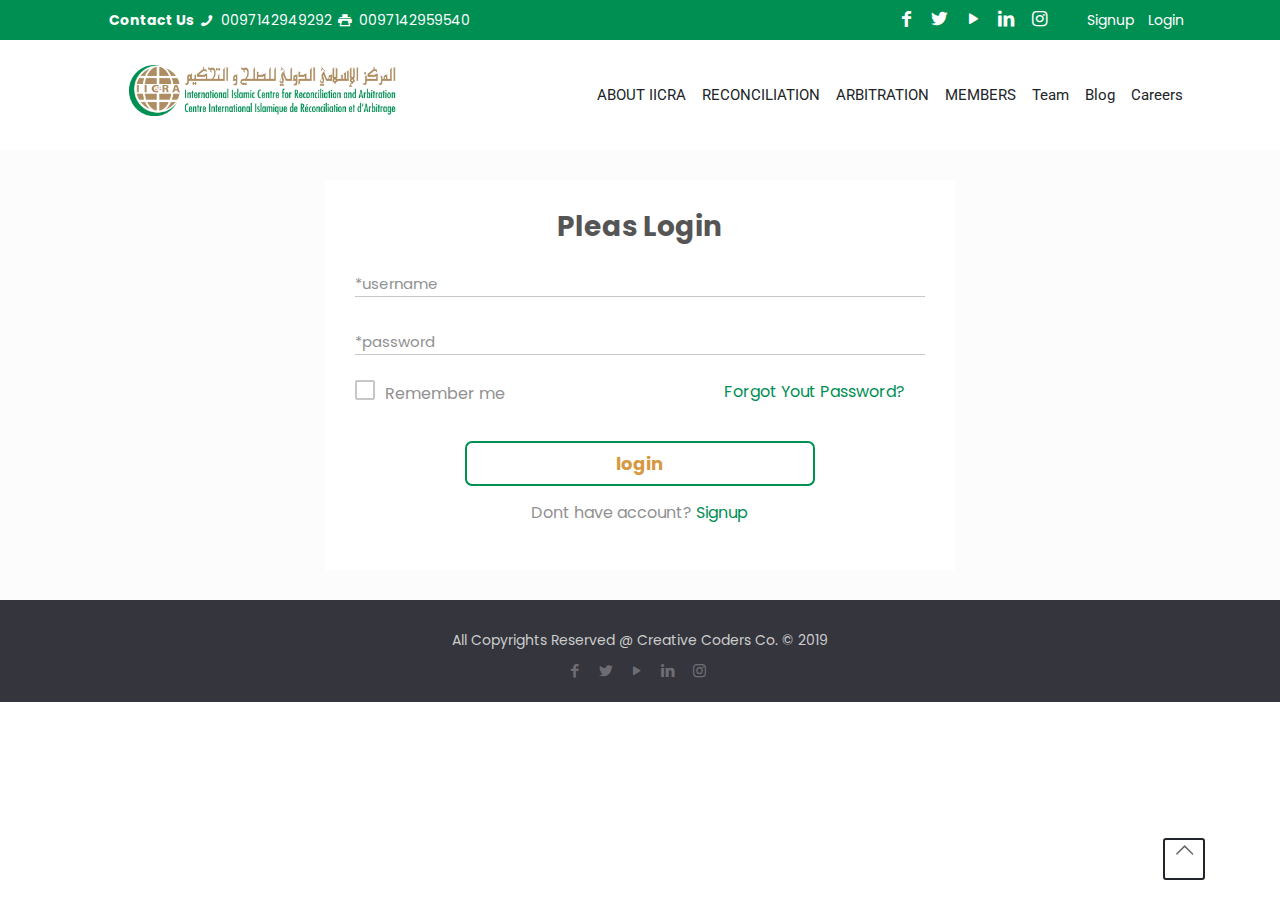
==== commit ed75ccee: "ff" ====
--- a/login.html
+++ b/login.html
@@ -139,12 +139,17 @@
               </div>
               <div class="form-group clearfix">
                 <label for="remeber" class="checkboxLabel float-left">
-                  Remember me
+                  <span class="remText"> Remember me
+                  </span>
                   <input type="checkbox" id="remeber">
                   <span class="checmark"></span>
                 </label>
-                <div class="forgetPass float-right"></div>
-              </div>
+                <div class="forgetPass float-right">
+                  <a href="#">Forgot Yout  Password?</a>
+                </div>
+              </div>
+              <button type="submit" class="formBtn">login</button>
+              <div class="text-center haventacccount">Dont have account? <a href="#">Signup</a></div>
             </form>
           </div>
         </div>
--- a/assets/css/style.css
+++ b/assets/css/style.css
@@ -80,12 +80,13 @@
 .login a{
 color:white;
 }
-.navbar{
+header  .navbar{
     padding:0;
 }
-.navbar-brand{
+header .navbar-brand{
     padding: 25px 0;
     margin: 0 40px;
+    height: auto;
 }
 .mainMenu{
     background-color: white;
@@ -95,7 +96,7 @@
     padding-right:0 !important;
     padding-left: 0 !important;
 }
-.nav-link{
+header .nav-link{
     font-weight: 400;
     line-height: 90px;
     color: #555;
@@ -103,12 +104,12 @@
     font-family: 'Roboto', sans-serif;
     font-size: 15px;
 }
-.nav-item:hover{
+header .nav-item:hover{
     border-bottom: 5px solid #008f53;
     margin-bottom: -5px;
     margin-top: -5px;
 }
-.nav-item:hover .nav-link{
+header .nav-item:hover .nav-link{
     color:#008f53 !important;
 }
 .login li a:hover {
@@ -170,6 +171,7 @@
 .loginContect{
     background-color: #FCFCFC;
     padding-top: 30px;
+    padding-bottom: 30px;
 }
 .loginBox{
     background: #ffffff;
@@ -215,7 +217,7 @@
 .loginBox .form-group{
     margin: 5px 0;
     position: relative;
-    margin-bottom:15px;
+    margin-bottom:25px;
 }
 .loginBox .form-control:focus{
     border-bottom: 1px solid #008f53;
@@ -234,17 +236,19 @@
     text-decoration: none !important;
 }
 
-.checkboxLabel{
+
+.remText{
     color: #919191;
     font-family: Poppins, sans-serif, 'Trebuchet MS';
     font-size: 16px;
     cursor: pointer;
-    margin: 0px !important;
     line-height: 28px;
- position: relative;
-    margin-right:15px;
-}
-.checmark:before{
+    margin-left:30px;
+}
+.checmark{
+ 
+}
+.checmark{
     content: "";
     box-sizing: border-box;
     transition: 240ms;
@@ -257,13 +261,17 @@
     border-radius: 2px;
     margin-right:15px;
 }
+.checkboxLabel{
+    position: relative;
+    margin-right:10px;
+}
 .checmark:after{
     box-sizing: border-box;
     -webkit-transform: rotate(45deg);
     transform: rotate(45deg);
     position: absolute;
-    left: 6.67px;
-    top: 2.22px;
+    left: 4.67px;
+    top: 0.22px;
     display: table;
     width: 6.67px;
     height: 13.33px;
@@ -272,18 +280,258 @@
     border-left: 0;
     content: "";
 }
-#remeber{
+#remeber,#Terms{
     position: absolute;
   opacity: 0;
   cursor: pointer;
   height: 0;
   width: 0;
 }
-#remeber:checked ~.checmark:before  {
+#remeber:checked ~.checmark ,#Terms:checked ~.checmark {
     background-color: #008f53;
     border-color:transparent;
 
 }
-#remeber:checked ~ .checmark:after{
+#remeber:checked ~ .checmark:after,#Terms:checked ~ .checmark:after{
     padding-top: 10px;
 }
+.forgetPass{
+    margin-right:20px;
+}
+.forgetPass a{
+    color: #008f53 !important;
+    font-size:16px;
+    text-transform: capitalize;
+}
+.formBtn{
+    margin: auto;
+margin-top:20px;
+width: 350px;
+min-height: 45px;
+font-size: 18px;
+font-weight: bold;
+padding: 0 10px;
+display: block;
+background-color: transparent;
+border:2px solid #008f53;
+border-radius: 7px;
+color:#d69942;
+transition: .5s;
+}
+.formBtn:hover{
+    background-color: #008f53;
+    color:white;
+    transition: .5s;
+}
+.haventacccount{
+    margin:15px 0;
+    color: #919191;
+    font-size: 16px;;
+}
+.haventacccount a{
+    color: #008f53 !important;
+}
+.SignUpForm .form-control{
+    background-color: #ffffff ;
+    border: 1px solid #c7c7c7;
+    border-color: #c7c7c7;
+    border-radius: 3px !important;
+    -webkit-border-radius: 3px !important;
+    -moz-border-radius: 3px !important;
+    -o-border-radius: 3px !important;
+    color: #242424;
+    font-family: Poppins, sans-serif, 'Trebuchet MS';
+    font-size: 14px;
+    font-weight: normal;
+    font-style: normal;
+    text-decoration: none;
+    height: 33px;
+}
+.SignUpForm .inputLabel{
+    position: relative;
+}
+.SignUpForm .form-control:focus{
+    border-bottom: 0 ;
+    border:1px solid #008f53 !important;
+    background:none;
+}
+.StrengthPassword{
+    display: inline-block;
+    max-width: 150px;
+    float: right;
+    padding: 6px 0 2px;
+    margin: auto;
+}
+.stringthList{
+    display: inline-block;
+    float: right;
+    box-sizing: border-box;
+    -webkit-box-sizing: border-box;
+    -moz-box-sizing: border-box;
+    -o-box-sizing: border-box;
+    width: 100%;
+    margin: 4px 0!important;
+    text-align: right;
+}
+.stringthList li:first-child{
+    border-width: 1px;
+}
+.stringthList li{
+    display: inline-block;
+    float: left;
+    width: 20%;
+    max-height: 30px;
+    border: 1px solid #FFF;
+    border-width: 1px 1px 1px 0;
+    padding: 4px;
+    margin: 0;
+    font-size: 14px;
+    text-align: center;
+}
+.StrengthTxt{
+    color: #919191;
+
+}
+.loginForm h3{
+    color: #919191;
+    font-family: Poppins, sans-serif, 'Trebuchet MS';
+    font-size: 17px;
+    text-align: center;
+    margin-bottom: 40px;
+}
+.lospassbtn{
+    margin-top:70px;
+}
+.pageCover{
+    background-image: url("../images/background.jpg");
+    padding-top: 120px;
+    padding-bottom: 80px;
+    background-repeat: no-repeat;
+    background-position: center;
+}
+
+
+.pageTitle{
+    font-size: 80px;
+    line-height: 95px;
+    font-weight: 500;
+    color: #fff;
+    text-align: center;
+}
+.reconPage{
+    padding-top: 90px;
+    padding-bottom: 50px;
+}
+
+#rootwizard h2{
+    margin:20px 0;
+    font-size: 24px;
+}
+#rootwizard .progress-bar{
+    background-color: #ca9e67;
+}
+#rootwizard .progress{
+    display: block;
+    width: 100%;
+    background-color: #ddd;
+    height: 18px;
+    border-radius: 10px;
+    overflow: hidden;
+    position: relative;
+    margin: 5px 0 0;
+}
+.formBox{
+    background-color: #ffffff;
+    box-shadow: 0 0 10px rgba(0,0,0,0.3);
+    padding: 35px;
+    border-radius: 5px;
+}
+.halfForm{
+    width:45%;
+    display: inline-block;
+}
+.halfForm{
+    margin-right:20px;
+}
+.reconForm .form-control{
+    background-color: #fff;
+    box-sizing: border-box;
+    border-radius: 2px;
+    color: #333;
+    -webkit-box-sizing: border-box;
+    -moz-box-sizing: border-box;
+    display: block;
+    float: none;
+    font-size: 16px;
+    border: 1px solid #ccc;
+    padding: 6px 10px;
+    height: 38px;
+    width: 100%;
+    line-height: 1.3;
+}
+.reconForm .form-control:focus{
+    border: 1px solid #999;
+    background-color: #E9F5FC;
+    box-shadow: none;
+}
+.inputname{
+    display: inline-block;
+    margin-right:10px;
+}
+.inputTitle{
+    font-size:16px;
+}
+.inputTitle span{
+color:red;
+
+}
+.inputname.inputFirstName{
+    width:30%;
+}
+.inputname.inputMidName{
+    width:20%;
+}
+.inputname.inputLastName{
+    width:30%;
+}
+
+.nameInputgroup label,.inputname.cityDetails label{
+    font-size: 13px;
+    float: none;
+    font-weight: 400;
+    line-height: 1.3;
+    margin: 4px 0 0;
+    padding: 0;
+    display:block;
+    color:#626262
+}
+.selectric .button{
+    display: none;
+}
+.reconForm .form-group{
+    margin:20px 0 ;
+}
+.inputname.cityDetails{
+    width:44%;
+    margin:10px 0;
+}
+.form-group .inputname.cityDetails:nth-child(odd){
+    margin-right:20px;
+}
+.selectric-wrapper{
+min-height: 41px;
+margin-bottom:10px;}
+.inputname.cityDetails .selectric-wrapper{
+    margin-bottom: 0;;
+
+}
+.Otherres .inputname{
+    width:22% !important;
+}
+.Otherres .selectric-wrapper{
+    margin-bottom:0;
+}
+.addOtherRes{
+    color:#008f53;
+    cursor: pointer;
+}